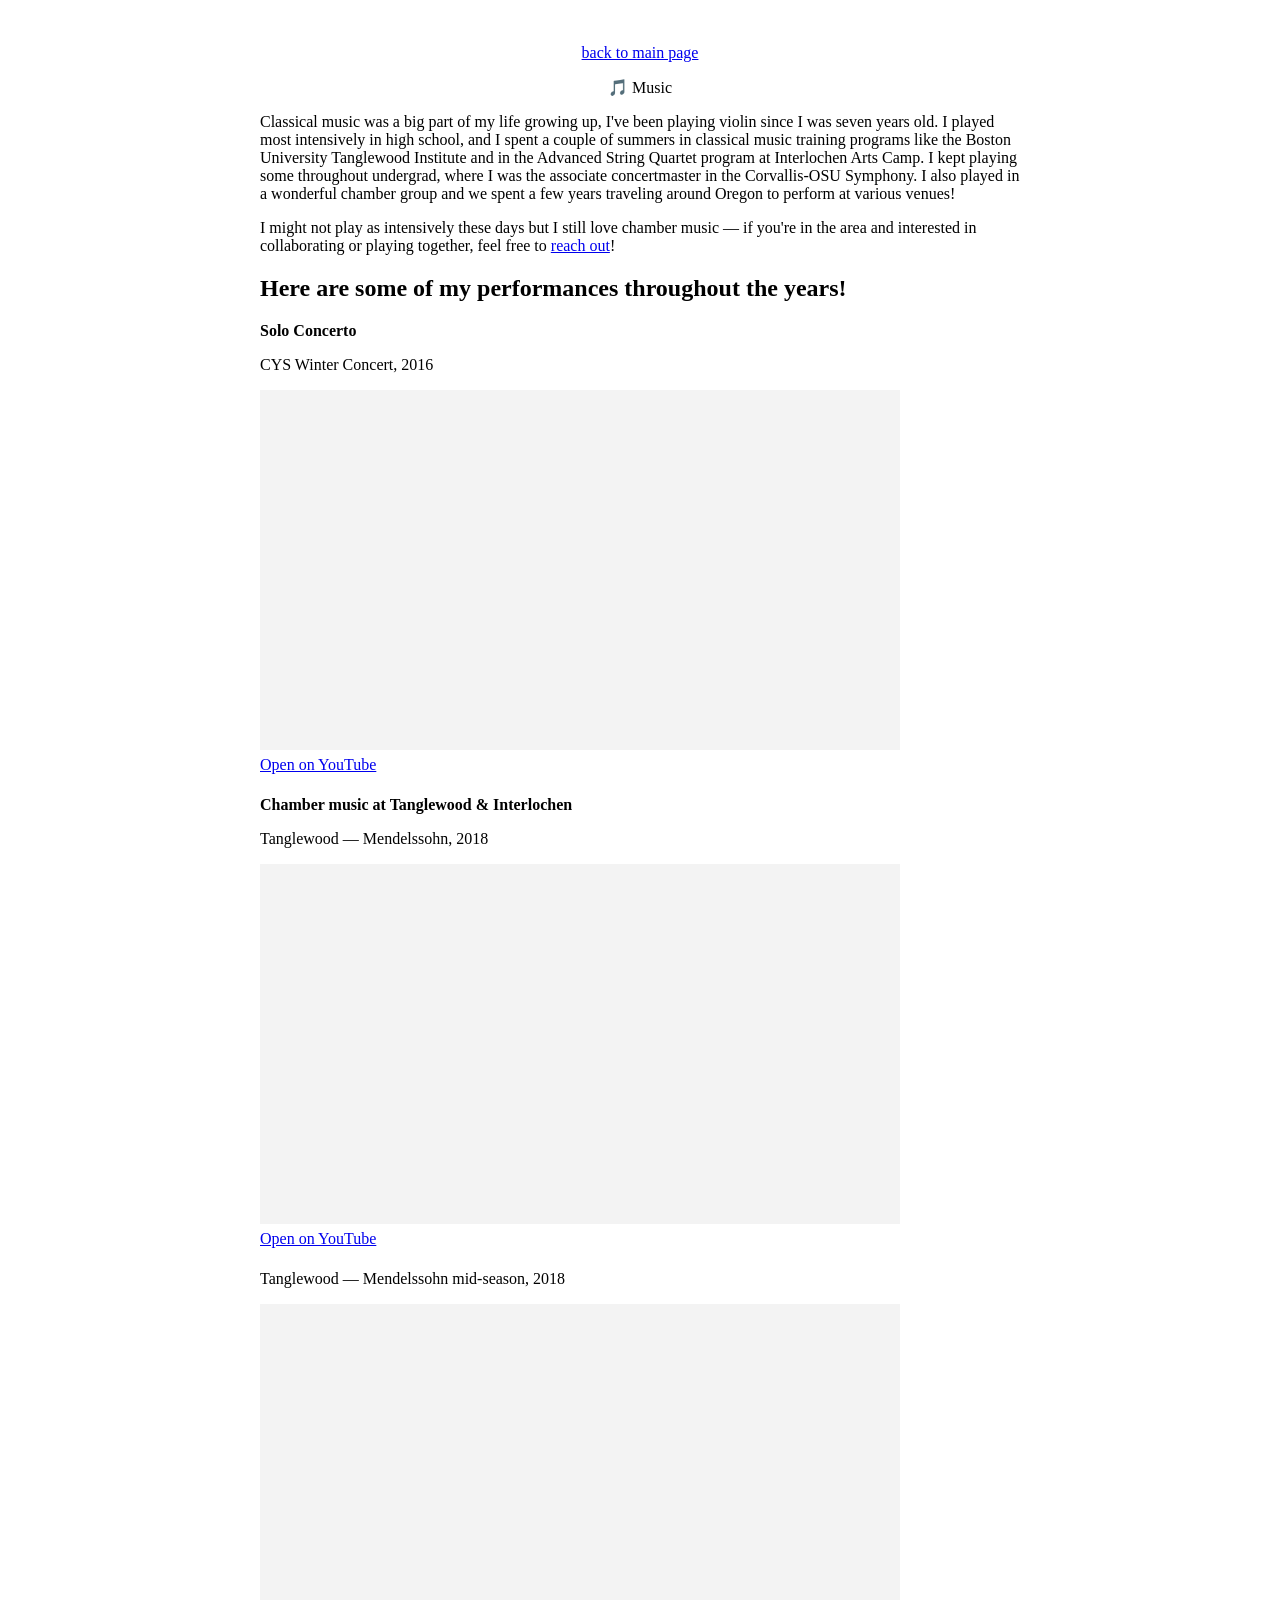
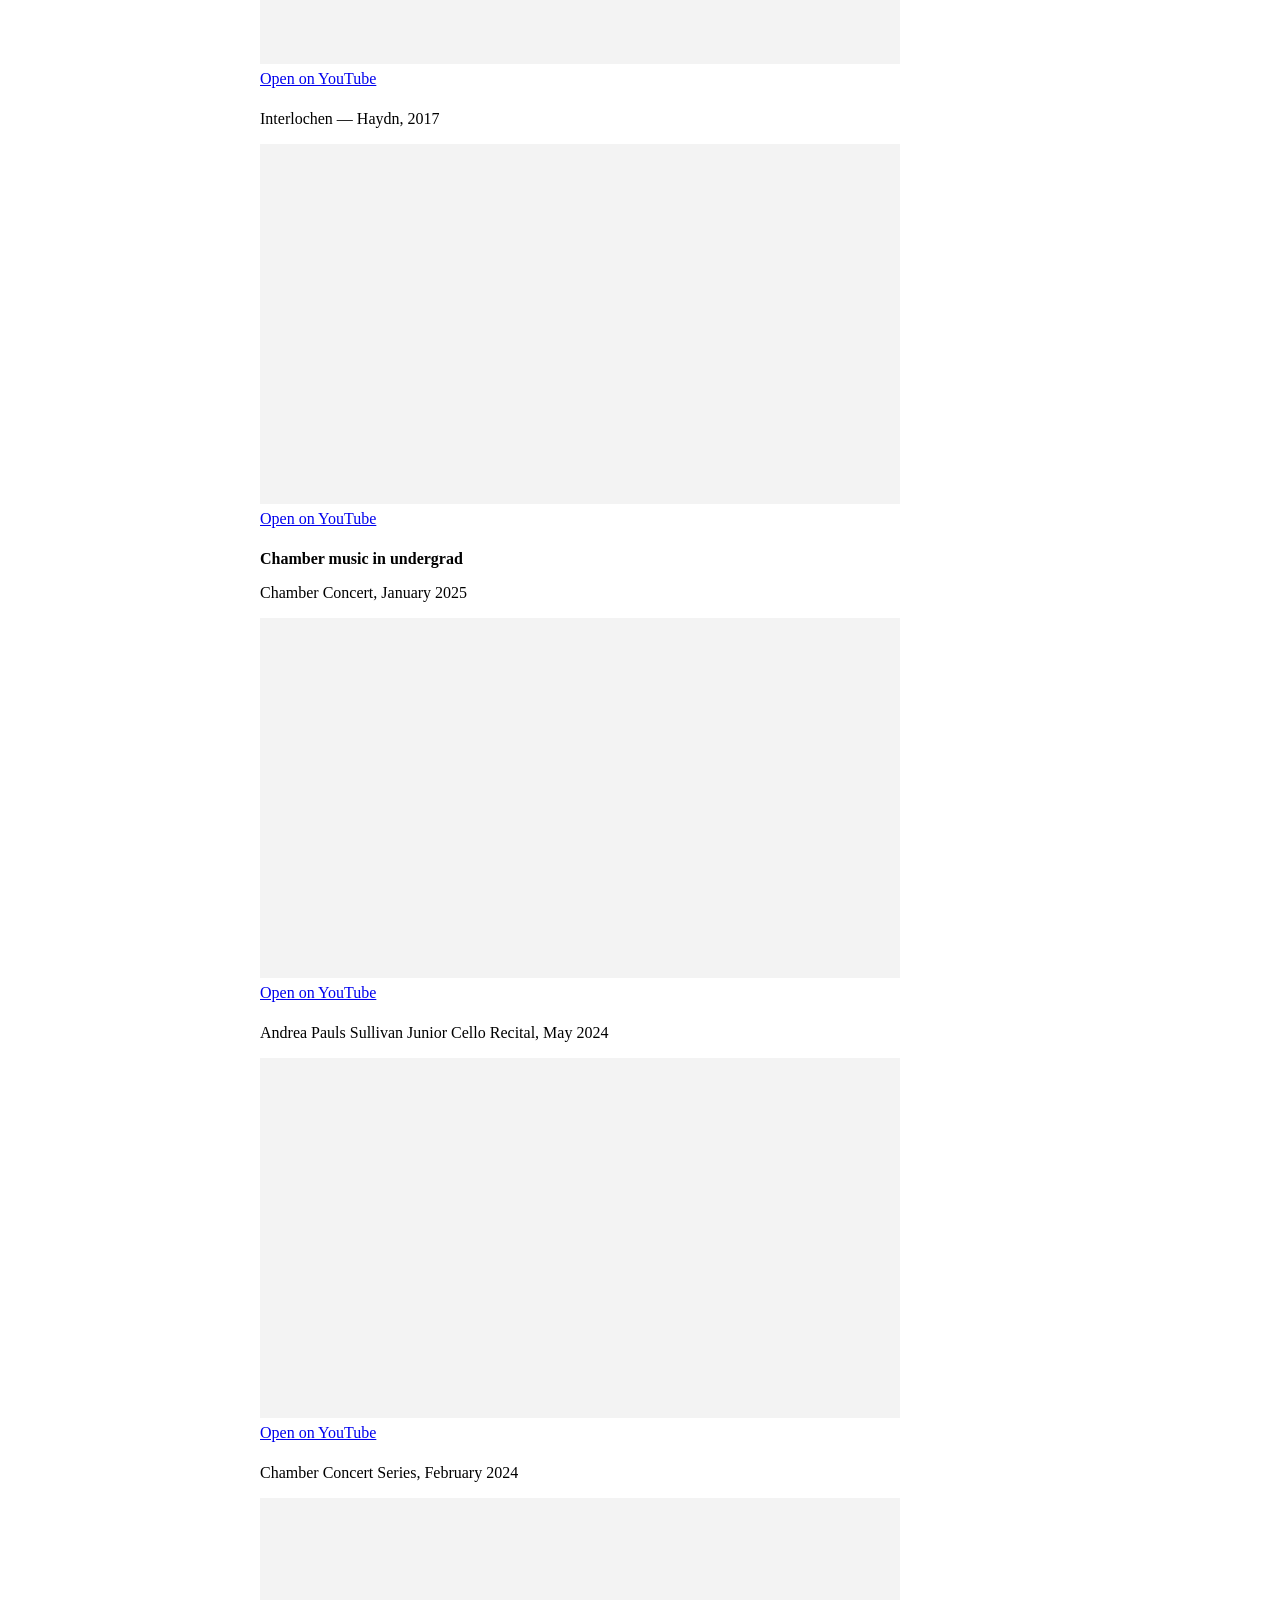
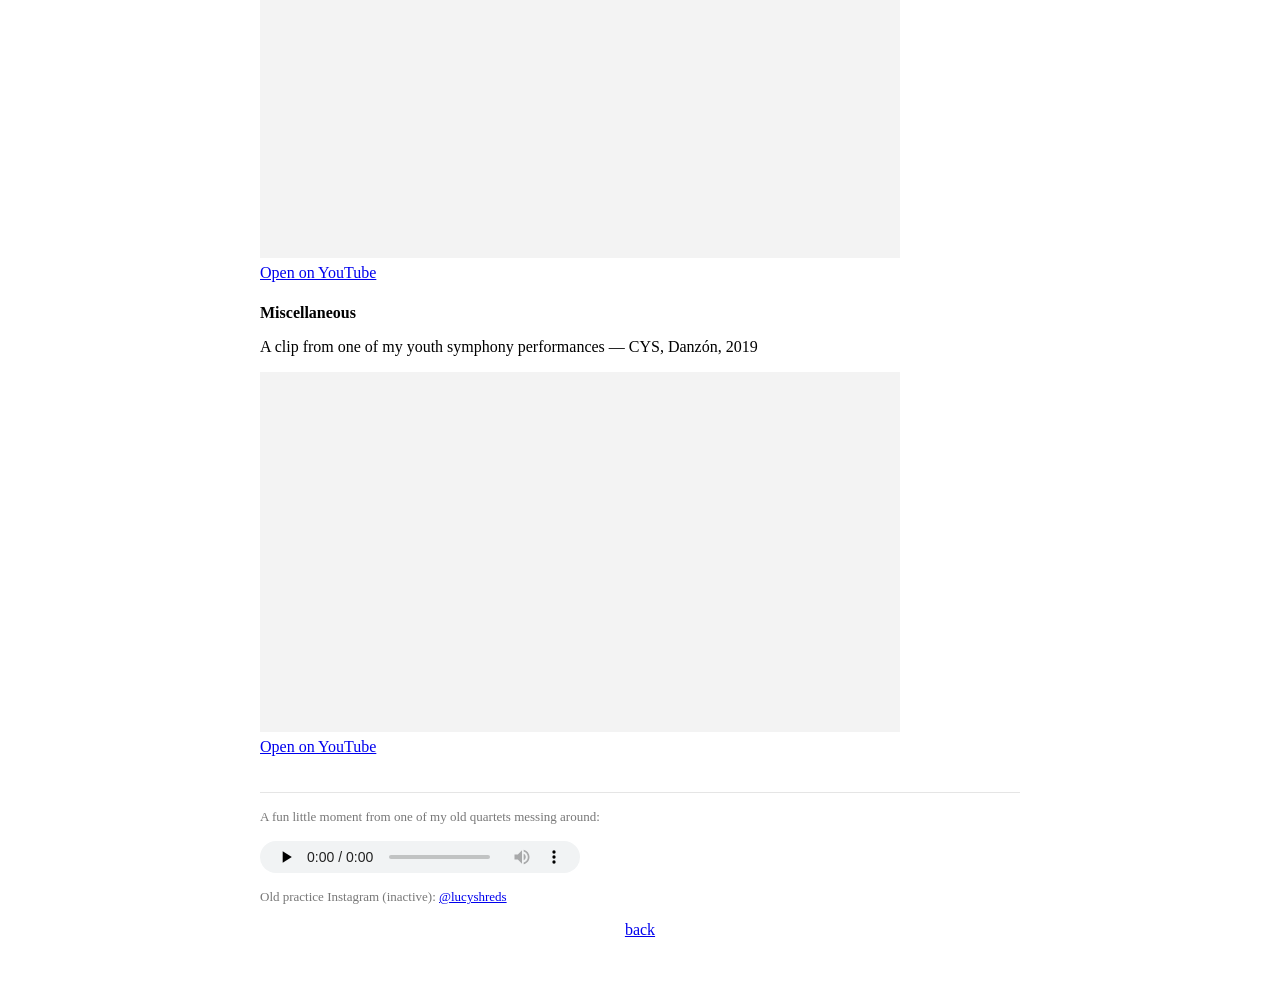
==== violin.html @ c30c5e06 "hobbies" ====
<!DOCTYPE HTML>
<html lang="en">
  <head>
    <meta http-equiv="Content-Type" content="text/html; charset=UTF-8">
    <title>Lucy Lin — Hobbies</title>
    <meta name="author" content="Lucy Lin">
    <meta name="viewport" content="width=device-width, initial-scale=1">
    <link rel="icon" href="data:,">
    <link rel="stylesheet" type="text/css" href="stylesheet.css">
    <style>
      .video {
        position: relative;
        width: 100%;
        max-width: 640px;
        aspect-ratio: 16 / 9;
        margin: 8px 0 6px 0;
        background: #f3f3f3;
      }
      .video iframe {
        position: absolute;
        inset: 0;
        width: 100%;
        height: 100%;
        border: 0;
      }
      .video-fallback {
        margin: 0 0 22px 0;
      }
      .easter-audio {
        margin-top: 36px;
        padding-top: 16px;
        border-top: 1px solid #e5e5e5;
        color: #777;
        font-size: 13px;
      }
      .easter-audio audio {
        width: 100%;
        max-width: 320px;
        height: 32px;
        margin-top: 6px;
      }
    </style>
  </head>

  <body>
    <table style="width:100%;max-width:800px;border:0px;border-spacing:0px;border-collapse:separate;margin-right:auto;margin-left:auto;"><tbody>
      <tr style="padding:0px">
        <td style="padding:0px">
          <table style="width:100%;border:0px;border-spacing:0px;border-collapse:separate;margin-right:auto;margin-left:auto;"><tbody>
            <tr style="padding:0px">
              <td style="padding:2.5%;width:100%;vertical-align:middle">
                <p style="text-align:center; margin-top: 16px;">
                  <a href="index.html">back to main page</a>
                </p>
                <p class="name" style="text-align: center;">
                  &#127925; Music
                </p>
                <p>
                  Classical music was a big part of my life growing up, I've been playing violin since I was seven years old. I played most intensively in high school, and I spent a couple of summers in classical music training programs like the Boston University Tanglewood Institute and in the Advanced String Quartet program at Interlochen Arts Camp. I kept playing some throughout undergrad, where I was the associate concertmaster in the Corvallis-OSU Symphony. I also played in a wonderful chamber group and we spent a few years traveling around Oregon to perform at various venues!
                </p>
                <p>
                  I might not play as intensively these days but I still love chamber music &mdash; if you're in the area and interested in collaborating or playing together, feel free to <a href="mailto:lucylin@andrew.cmu.edu">reach out</a>!
                </p>

                <h2>Here are some of my performances throughout the years!</h2>

                <p><strong>Solo Concerto</strong></p>
                <p>CYS Winter Concert, 2016</p>
                <div class="video">
                  <iframe src="https://www.youtube-nocookie.com/embed/BVsWGpbFDXc" title="CYS Winter Concert, 2016" loading="lazy" referrerpolicy="strict-origin-when-cross-origin" allow="accelerometer; autoplay; clipboard-write; encrypted-media; gyroscope; picture-in-picture; web-share" allowfullscreen></iframe>
                </div>
                <p class="video-fallback"><a href="https://youtu.be/BVsWGpbFDXc">Open on YouTube</a></p>

                <p><strong>Chamber music at Tanglewood &amp; Interlochen</strong></p>
                <p>Tanglewood &mdash; Mendelssohn, 2018</p>
                <div class="video">
                  <iframe src="https://www.youtube-nocookie.com/embed/q7LTR9e8mHg" title="Tanglewood Mendelssohn 2018" loading="lazy" referrerpolicy="strict-origin-when-cross-origin" allow="accelerometer; autoplay; clipboard-write; encrypted-media; gyroscope; picture-in-picture; web-share" allowfullscreen></iframe>
                </div>
                <p class="video-fallback"><a href="https://youtu.be/q7LTR9e8mHg">Open on YouTube</a></p>

                <p>Tanglewood &mdash; Mendelssohn mid-season, 2018</p>
                <div class="video">
                  <iframe src="https://www.youtube-nocookie.com/embed/lJ4HwXyoVn0" title="Tanglewood Mendelssohn mid-season 2018" loading="lazy" referrerpolicy="strict-origin-when-cross-origin" allow="accelerometer; autoplay; clipboard-write; encrypted-media; gyroscope; picture-in-picture; web-share" allowfullscreen></iframe>
                </div>
                <p class="video-fallback"><a href="https://youtu.be/lJ4HwXyoVn0">Open on YouTube</a></p>

                <p>Interlochen &mdash; Haydn, 2017</p>
                <div class="video">
                  <iframe src="https://www.youtube-nocookie.com/embed/TF597i4b8bI" title="Interlochen Haydn 2017" loading="lazy" referrerpolicy="strict-origin-when-cross-origin" allow="accelerometer; autoplay; clipboard-write; encrypted-media; gyroscope; picture-in-picture; web-share" allowfullscreen></iframe>
                </div>
                <p class="video-fallback"><a href="https://youtu.be/TF597i4b8bI">Open on YouTube</a></p>

                <p><strong>Chamber music in undergrad</strong></p>
                <p>Chamber Concert, January 2025</p>
                <div class="video">
                  <iframe src="https://www.youtube-nocookie.com/embed/BK_euyutIhA?start=1851" title="Chamber Concert January 2025" loading="lazy" referrerpolicy="strict-origin-when-cross-origin" allow="accelerometer; autoplay; clipboard-write; encrypted-media; gyroscope; picture-in-picture; web-share" allowfullscreen></iframe>
                </div>
                <p class="video-fallback"><a href="https://youtu.be/BK_euyutIhA?t=1851">Open on YouTube</a></p>

                <p>Andrea Pauls Sullivan Junior Cello Recital, May 2024</p>
                <div class="video">
                  <iframe src="https://www.youtube-nocookie.com/embed/fGDG4COeHFk?start=436" title="Andrea Pauls Sullivan Junior Cello Recital May 2024" loading="lazy" referrerpolicy="strict-origin-when-cross-origin" allow="accelerometer; autoplay; clipboard-write; encrypted-media; gyroscope; picture-in-picture; web-share" allowfullscreen></iframe>
                </div>
                <p class="video-fallback"><a href="https://youtu.be/fGDG4COeHFk?t=436">Open on YouTube</a></p>

                <p>Chamber Concert Series, February 2024</p>
                <div class="video">
                  <iframe src="https://www.youtube-nocookie.com/embed/bFEwH0ttKbE?start=1666" title="Chamber Concert Series February 2024" loading="lazy" referrerpolicy="strict-origin-when-cross-origin" allow="accelerometer; autoplay; clipboard-write; encrypted-media; gyroscope; picture-in-picture; web-share" allowfullscreen></iframe>
                </div>
                <p class="video-fallback"><a href="https://youtu.be/bFEwH0ttKbE?t=1666">Open on YouTube</a></p>

                <p><strong>Miscellaneous</strong></p>
                <p>A clip from one of my youth symphony performances &mdash; CYS, Danz&oacute;n, 2019</p>
                <div class="video">
                  <iframe src="https://www.youtube-nocookie.com/embed/JufzpDobFxQ" title="CYS Danzon 2019" loading="lazy" referrerpolicy="strict-origin-when-cross-origin" allow="accelerometer; autoplay; clipboard-write; encrypted-media; gyroscope; picture-in-picture; web-share" allowfullscreen></iframe>
                </div>
                <p class="video-fallback"><a href="https://youtu.be/JufzpDobFxQ">Open on YouTube</a></p>

                <div class="easter-audio">
                  <p style="margin:0 0 10px 0; color:#777; font-size:13px;">
                    A fun little moment from one of my old quartets messing around:
                  </p>
                  <audio controls preload="none">
                    <source src="media/quartet-fun.m4a" type="audio/mp4">
                    Your browser does not support the audio element.
                  </audio>
                  <p style="margin:12px 0 0 0; color:#777; font-size:13px;">
                    Old practice Instagram (inactive): <a href="https://www.instagram.com/lucyshreds/">@lucyshreds</a>
                  </p>
                </div>

                <p style="text-align:center">
                  <a href="index.html">back</a>
                </p>
              </td>
            </tr>
          </tbody></table>
        </td>
      </tr>
    </table>
  </body>
</html>
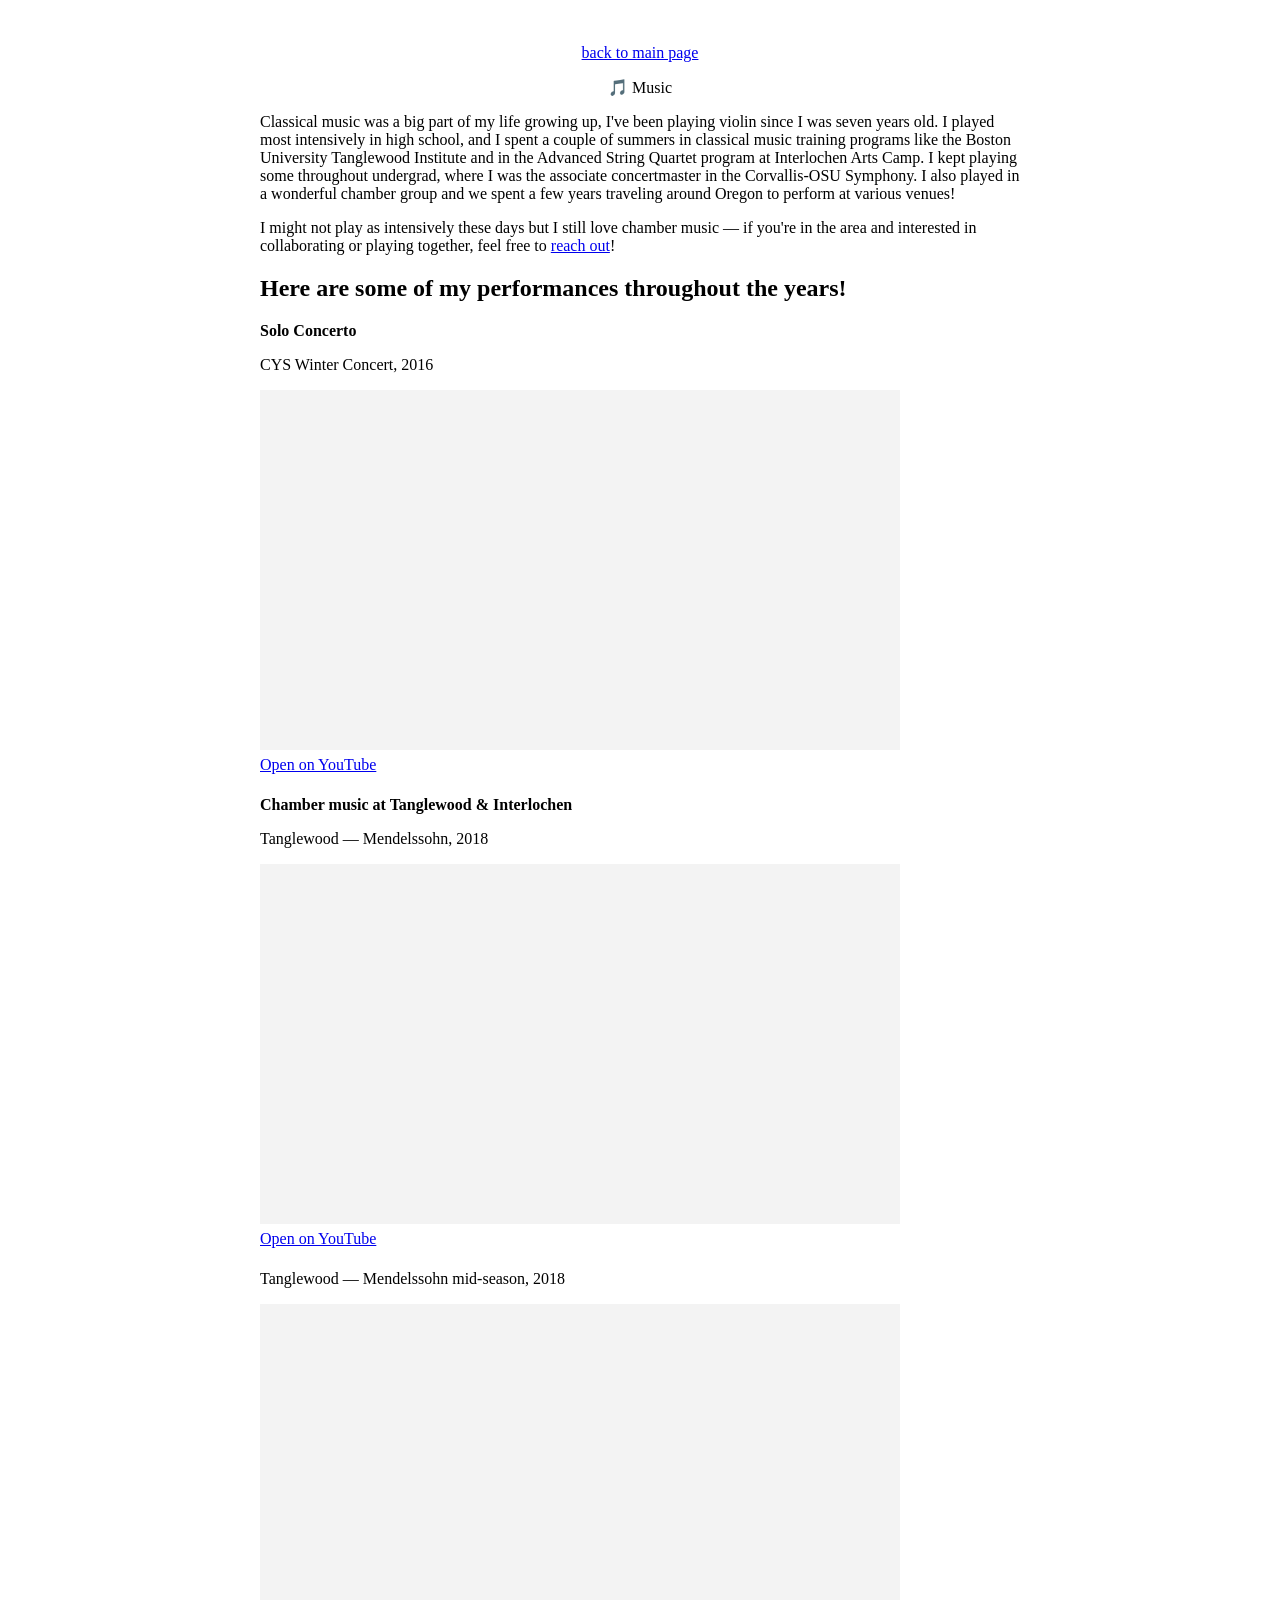
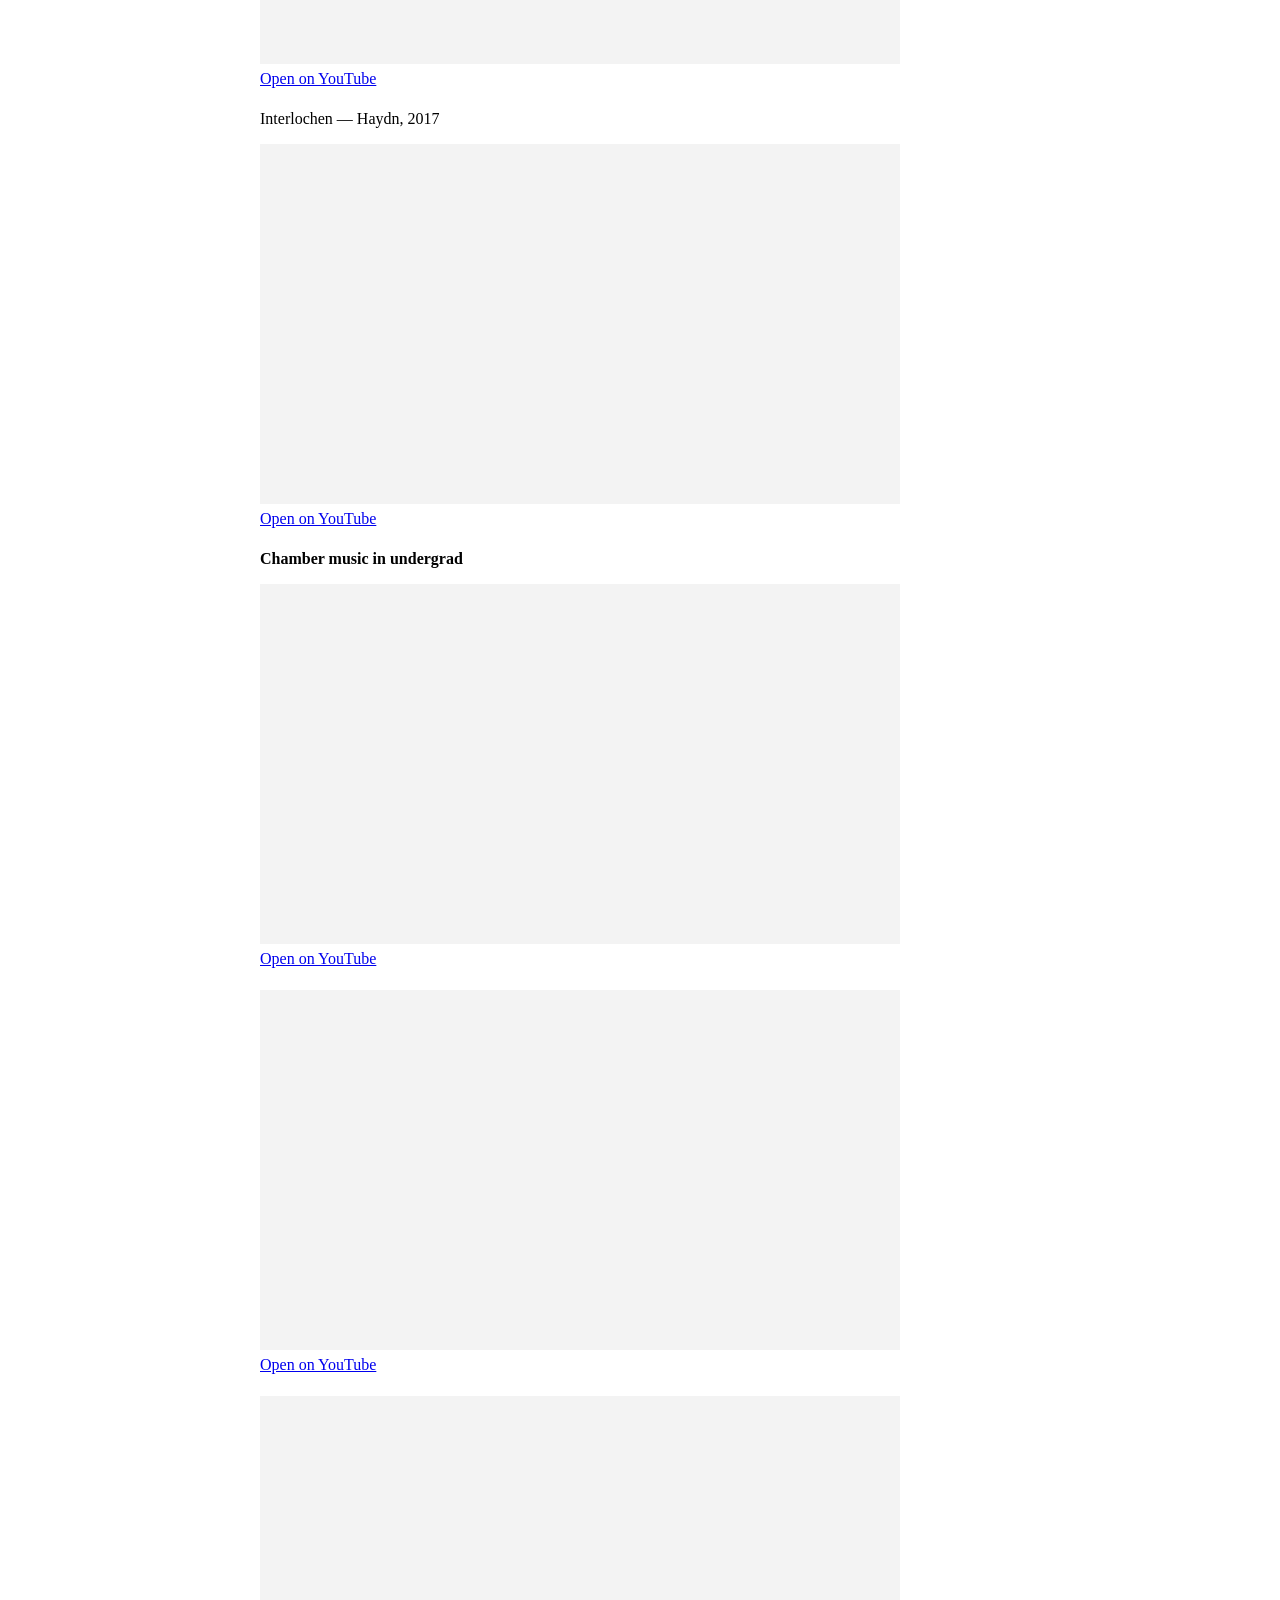
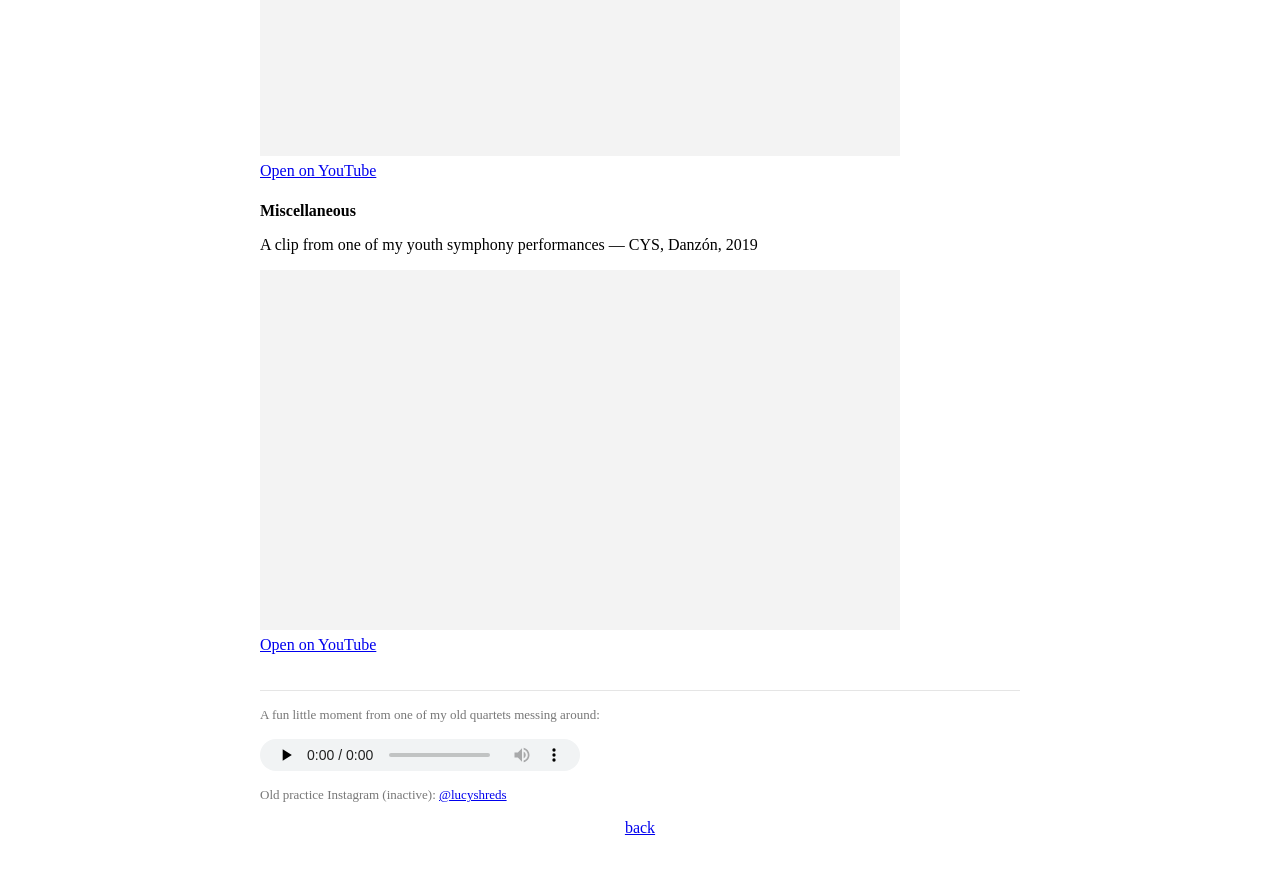
==== commit 645d5215: "remove random text" ====
--- a/violin.html
+++ b/violin.html
@@ -91,19 +91,16 @@
                 <p class="video-fallback"><a href="https://youtu.be/TF597i4b8bI">Open on YouTube</a></p>
 
                 <p><strong>Chamber music in undergrad</strong></p>
-                <p>Chamber Concert, January 2025</p>
                 <div class="video">
                   <iframe src="https://www.youtube-nocookie.com/embed/BK_euyutIhA?start=1851" title="Chamber Concert January 2025" loading="lazy" referrerpolicy="strict-origin-when-cross-origin" allow="accelerometer; autoplay; clipboard-write; encrypted-media; gyroscope; picture-in-picture; web-share" allowfullscreen></iframe>
                 </div>
                 <p class="video-fallback"><a href="https://youtu.be/BK_euyutIhA?t=1851">Open on YouTube</a></p>
 
-                <p>Andrea Pauls Sullivan Junior Cello Recital, May 2024</p>
                 <div class="video">
                   <iframe src="https://www.youtube-nocookie.com/embed/fGDG4COeHFk?start=436" title="Andrea Pauls Sullivan Junior Cello Recital May 2024" loading="lazy" referrerpolicy="strict-origin-when-cross-origin" allow="accelerometer; autoplay; clipboard-write; encrypted-media; gyroscope; picture-in-picture; web-share" allowfullscreen></iframe>
                 </div>
                 <p class="video-fallback"><a href="https://youtu.be/fGDG4COeHFk?t=436">Open on YouTube</a></p>
 
-                <p>Chamber Concert Series, February 2024</p>
                 <div class="video">
                   <iframe src="https://www.youtube-nocookie.com/embed/bFEwH0ttKbE?start=1666" title="Chamber Concert Series February 2024" loading="lazy" referrerpolicy="strict-origin-when-cross-origin" allow="accelerometer; autoplay; clipboard-write; encrypted-media; gyroscope; picture-in-picture; web-share" allowfullscreen></iframe>
                 </div>
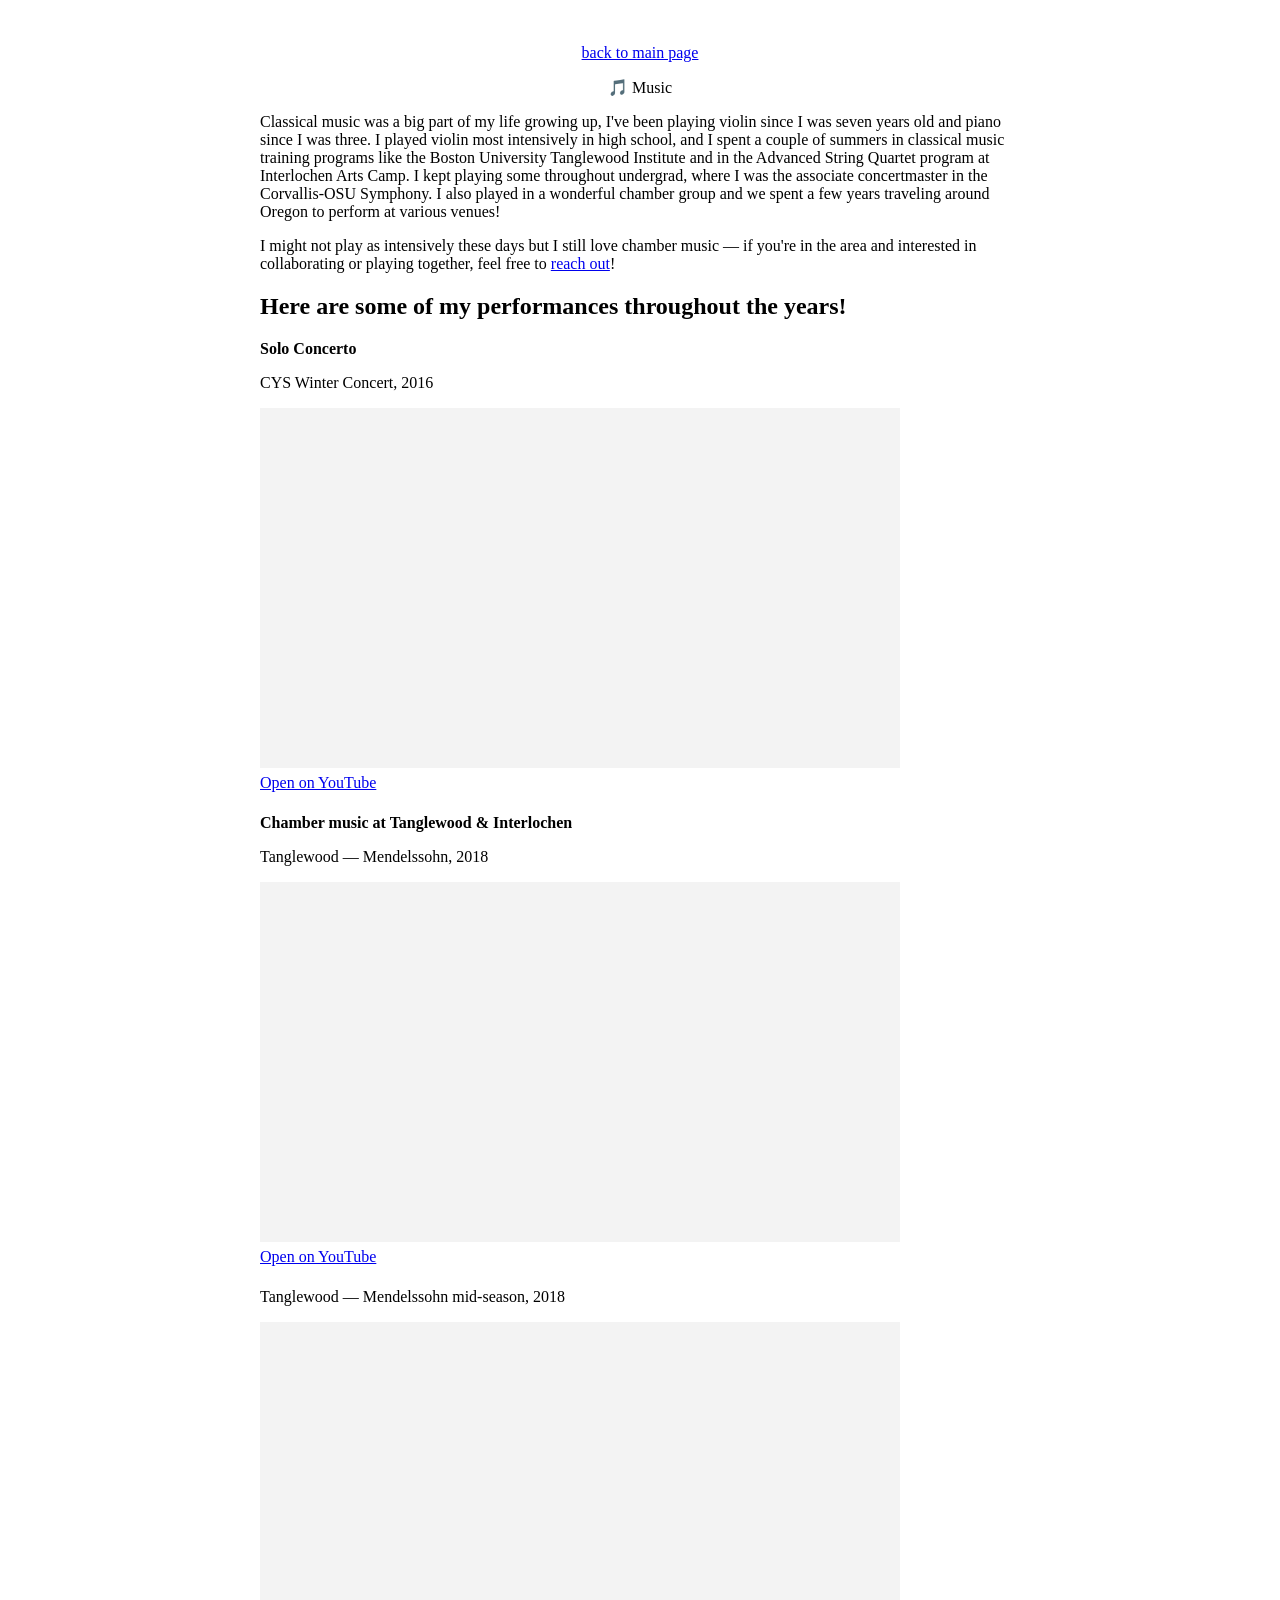
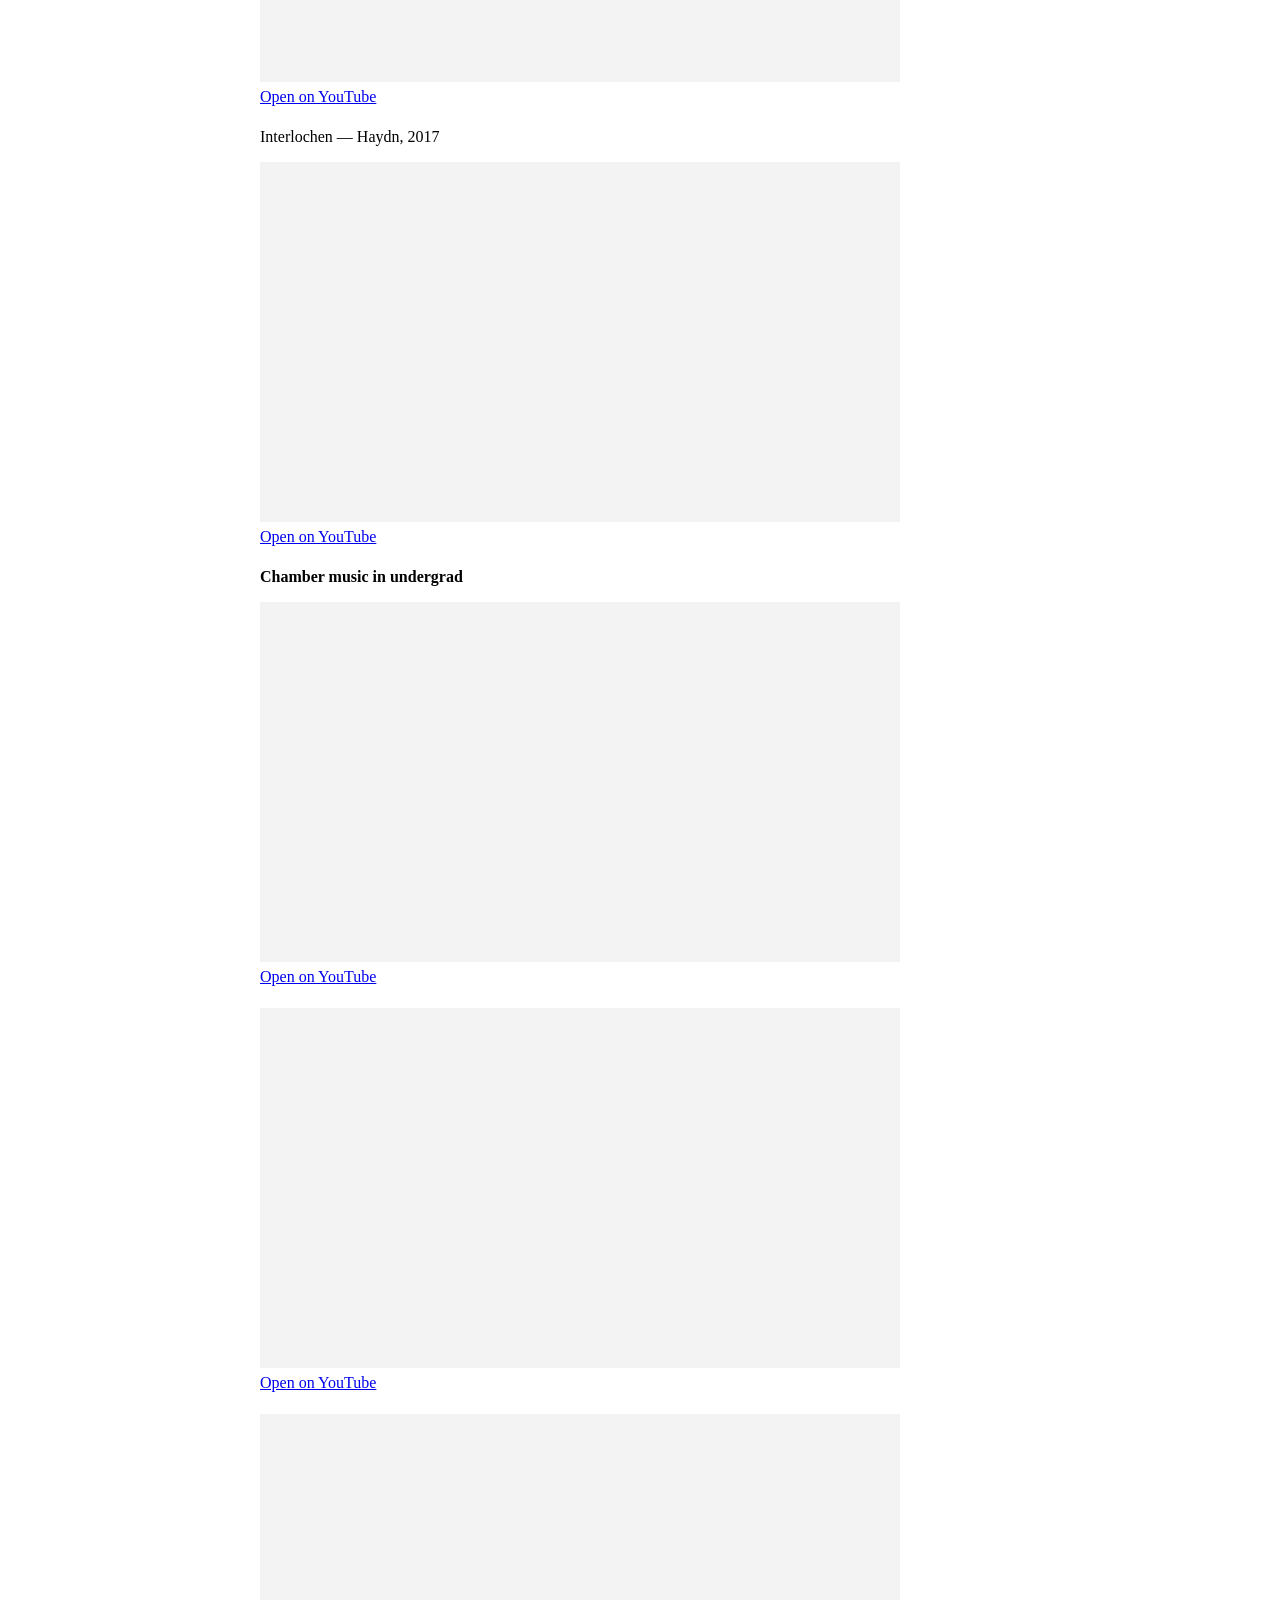
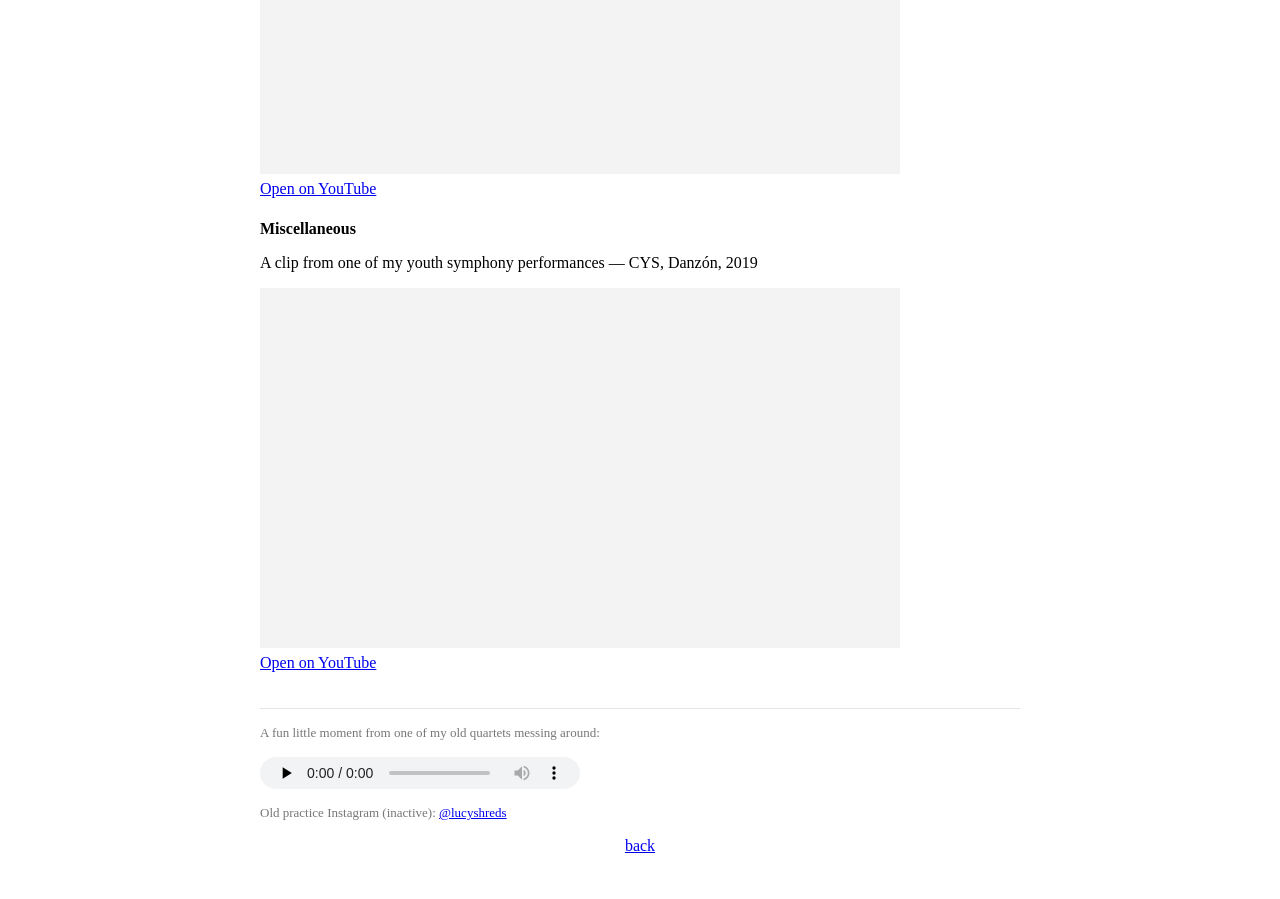
==== commit c2bb22b0: "minor change" ====
--- a/violin.html
+++ b/violin.html
@@ -56,7 +56,7 @@
                   &#127925; Music
                 </p>
                 <p>
-                  Classical music was a big part of my life growing up, I've been playing violin since I was seven years old. I played most intensively in high school, and I spent a couple of summers in classical music training programs like the Boston University Tanglewood Institute and in the Advanced String Quartet program at Interlochen Arts Camp. I kept playing some throughout undergrad, where I was the associate concertmaster in the Corvallis-OSU Symphony. I also played in a wonderful chamber group and we spent a few years traveling around Oregon to perform at various venues!
+                  Classical music was a big part of my life growing up, I've been playing violin since I was seven years old and piano since I was three. I played violin most intensively in high school, and I spent a couple of summers in classical music training programs like the Boston University Tanglewood Institute and in the Advanced String Quartet program at Interlochen Arts Camp. I kept playing some throughout undergrad, where I was the associate concertmaster in the Corvallis-OSU Symphony. I also played in a wonderful chamber group and we spent a few years traveling around Oregon to perform at various venues!
                 </p>
                 <p>
                   I might not play as intensively these days but I still love chamber music &mdash; if you're in the area and interested in collaborating or playing together, feel free to <a href="mailto:lucylin@andrew.cmu.edu">reach out</a>!
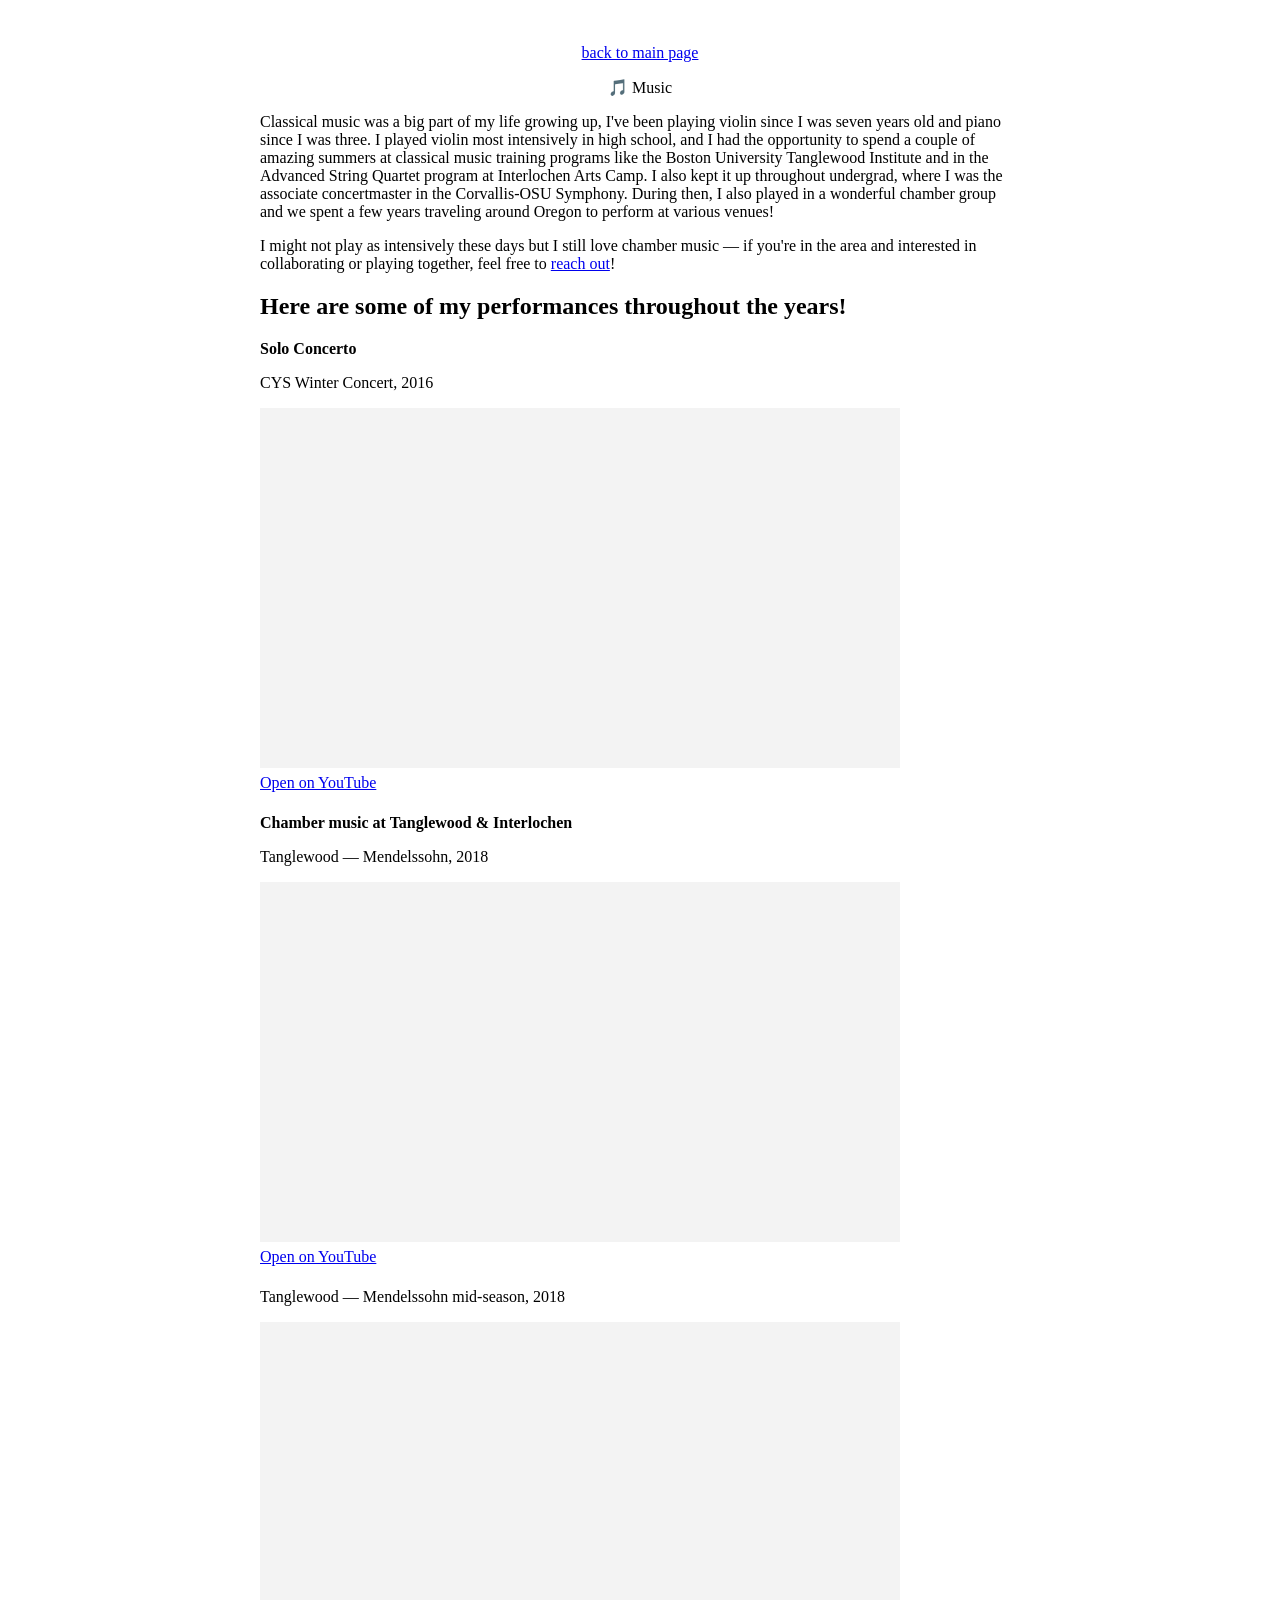
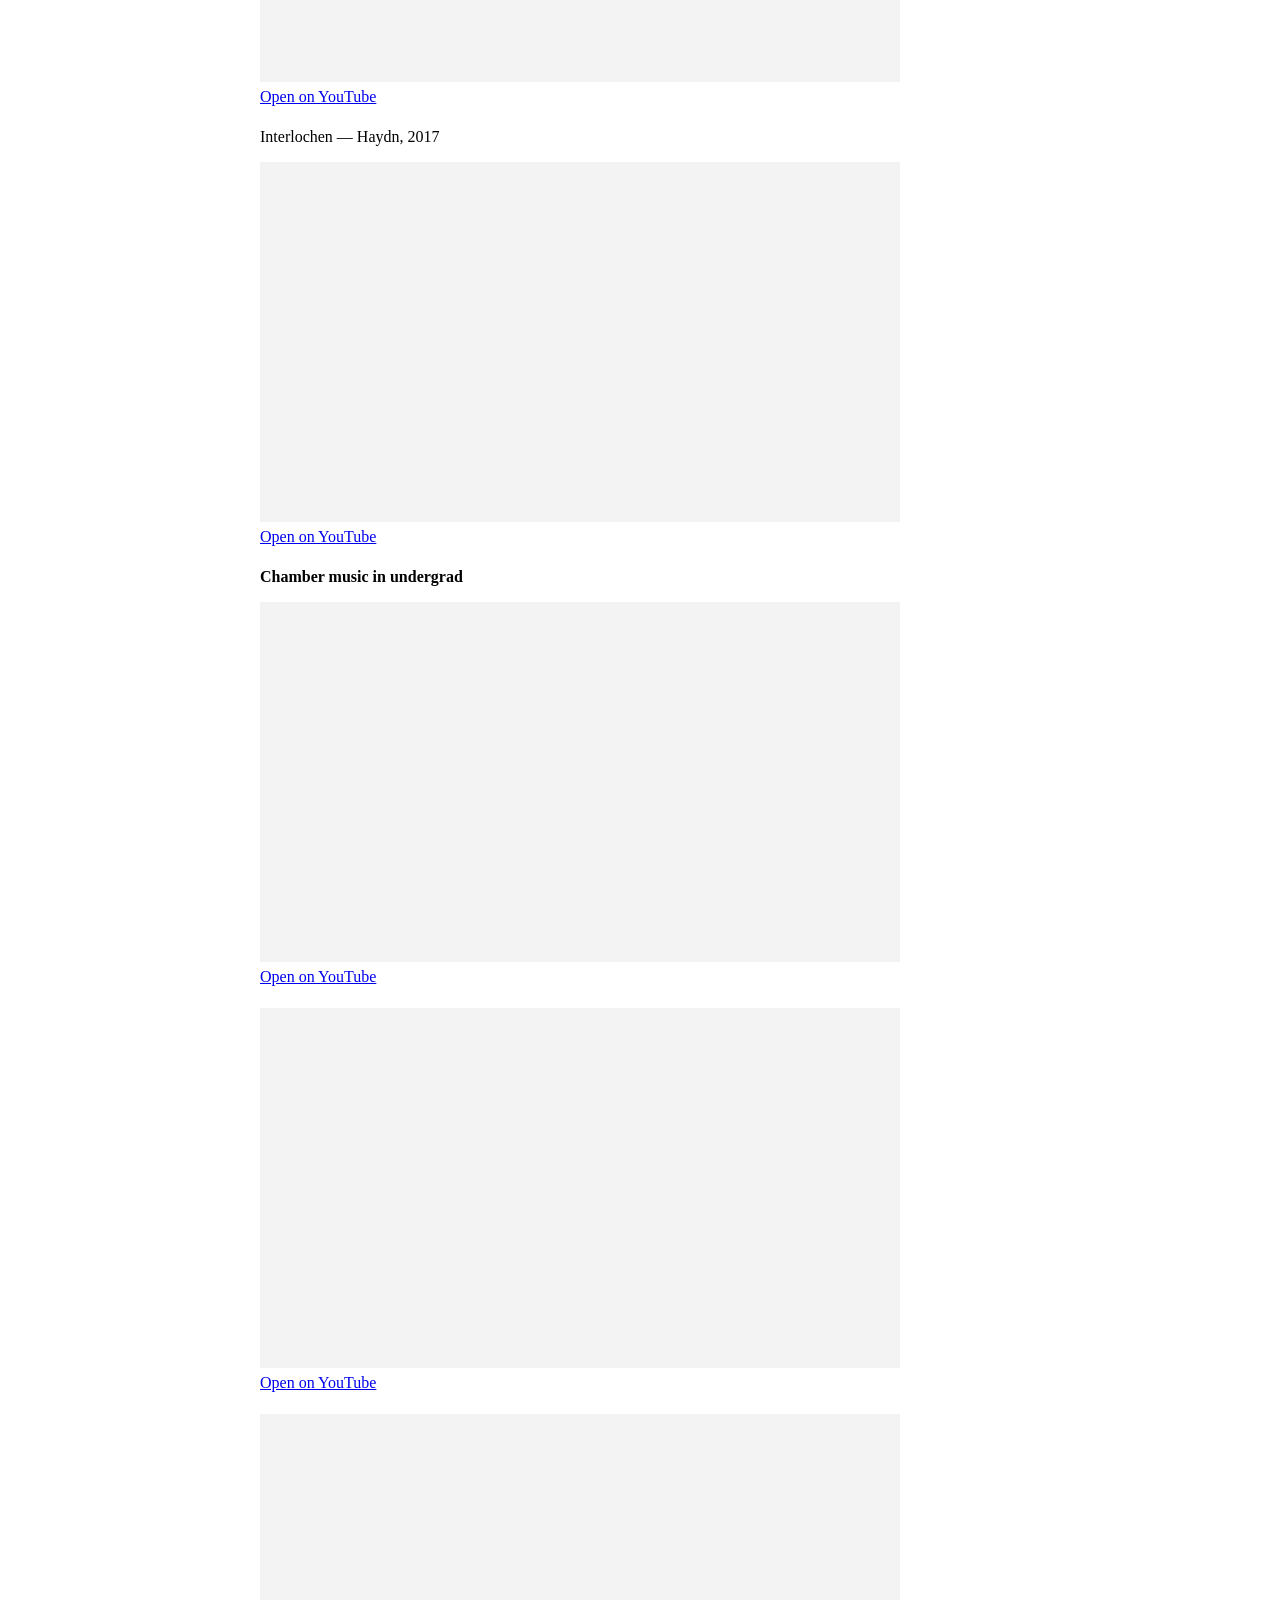
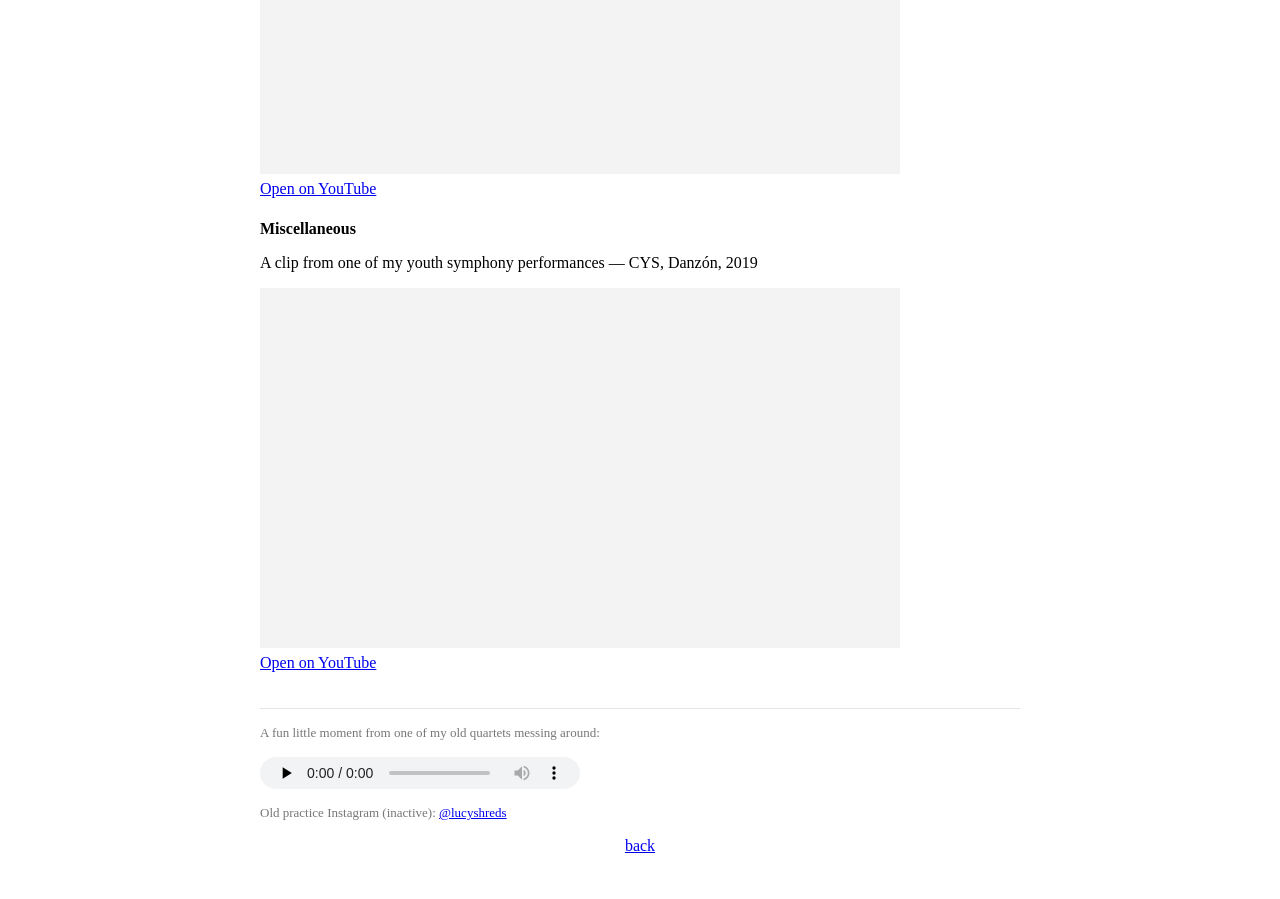
==== commit 70270664: "minor changes" ====
--- a/violin.html
+++ b/violin.html
@@ -56,7 +56,7 @@
                   &#127925; Music
                 </p>
                 <p>
-                  Classical music was a big part of my life growing up, I've been playing violin since I was seven years old and piano since I was three. I played violin most intensively in high school, and I spent a couple of summers in classical music training programs like the Boston University Tanglewood Institute and in the Advanced String Quartet program at Interlochen Arts Camp. I kept playing some throughout undergrad, where I was the associate concertmaster in the Corvallis-OSU Symphony. I also played in a wonderful chamber group and we spent a few years traveling around Oregon to perform at various venues!
+                  Classical music was a big part of my life growing up, I've been playing violin since I was seven years old and piano since I was three. I played violin most intensively in high school, and I had the opportunity to spend a couple of amazing summers at classical music training programs like the Boston University Tanglewood Institute and in the Advanced String Quartet program at Interlochen Arts Camp. I also kept it up throughout undergrad, where I was the associate concertmaster in the Corvallis-OSU Symphony. During then, I also played in a wonderful chamber group and we spent a few years traveling around Oregon to perform at various venues!
                 </p>
                 <p>
                   I might not play as intensively these days but I still love chamber music &mdash; if you're in the area and interested in collaborating or playing together, feel free to <a href="mailto:lucylin@andrew.cmu.edu">reach out</a>!
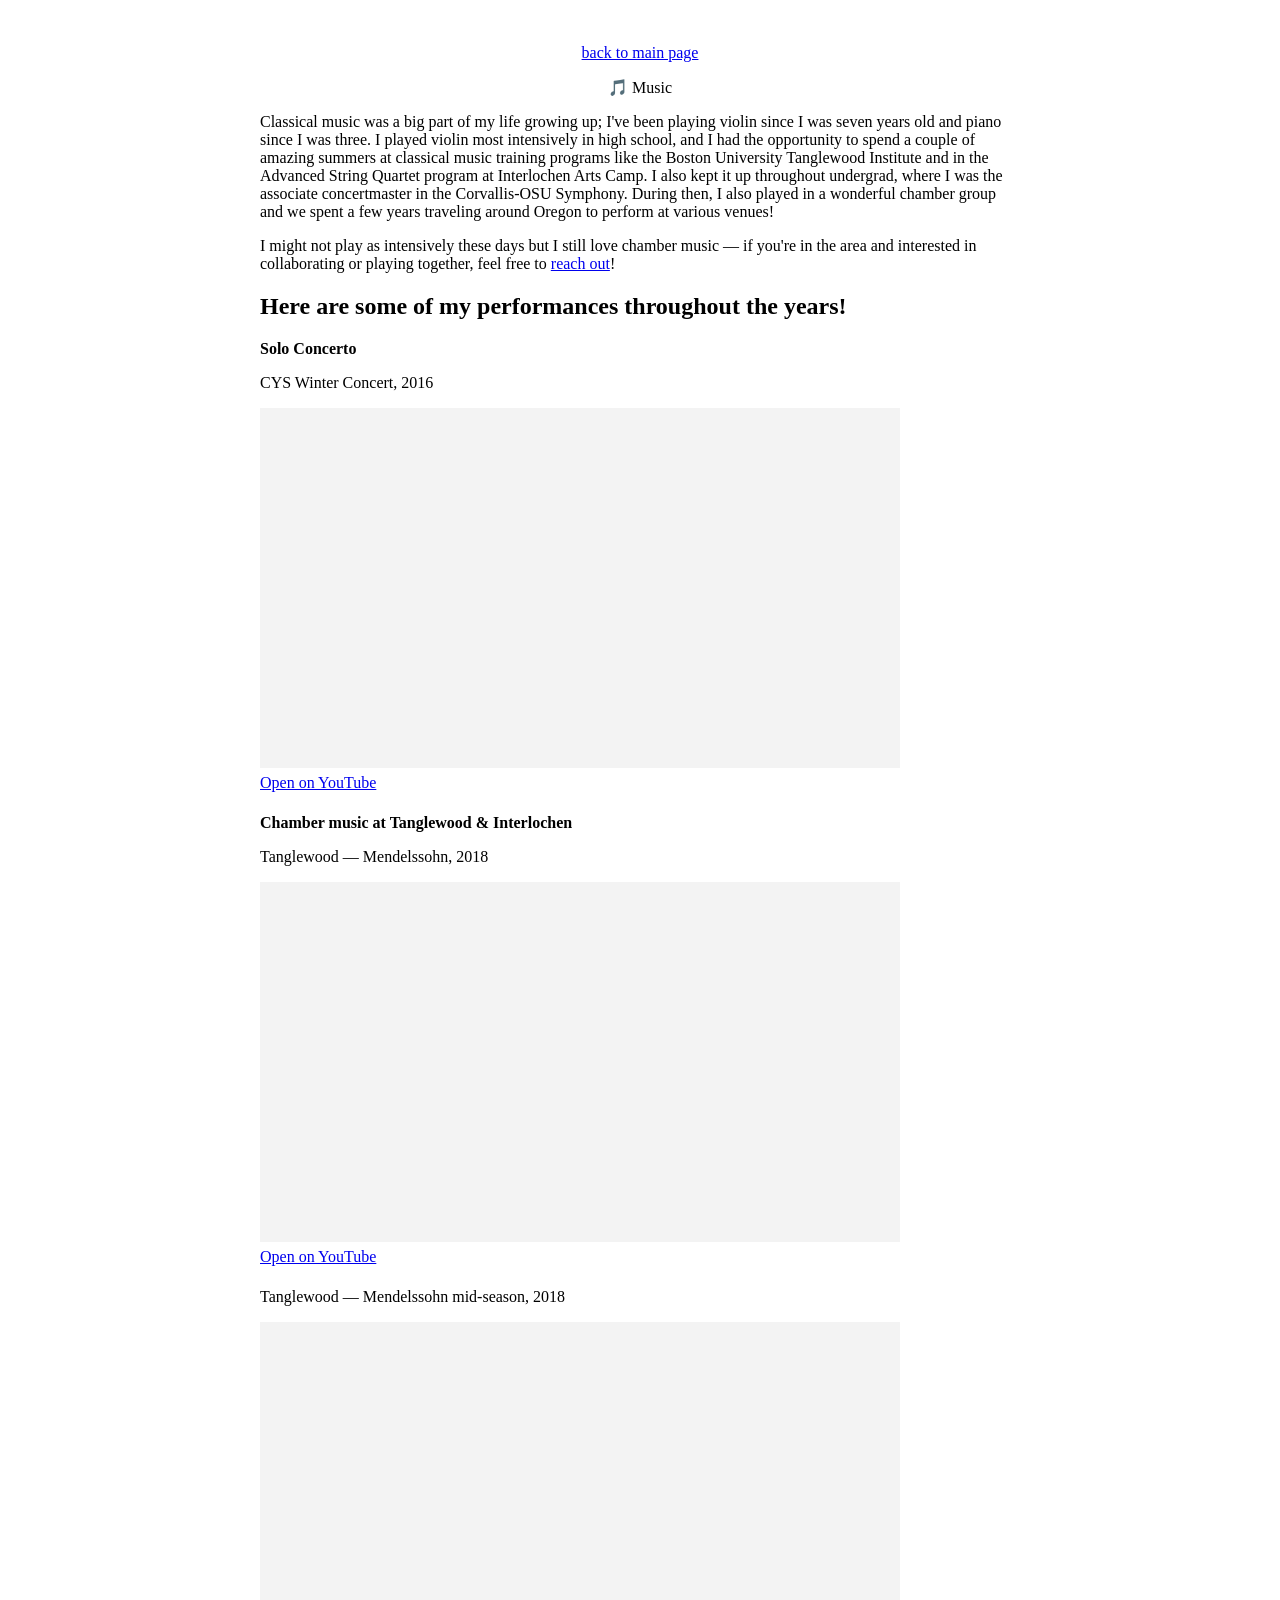
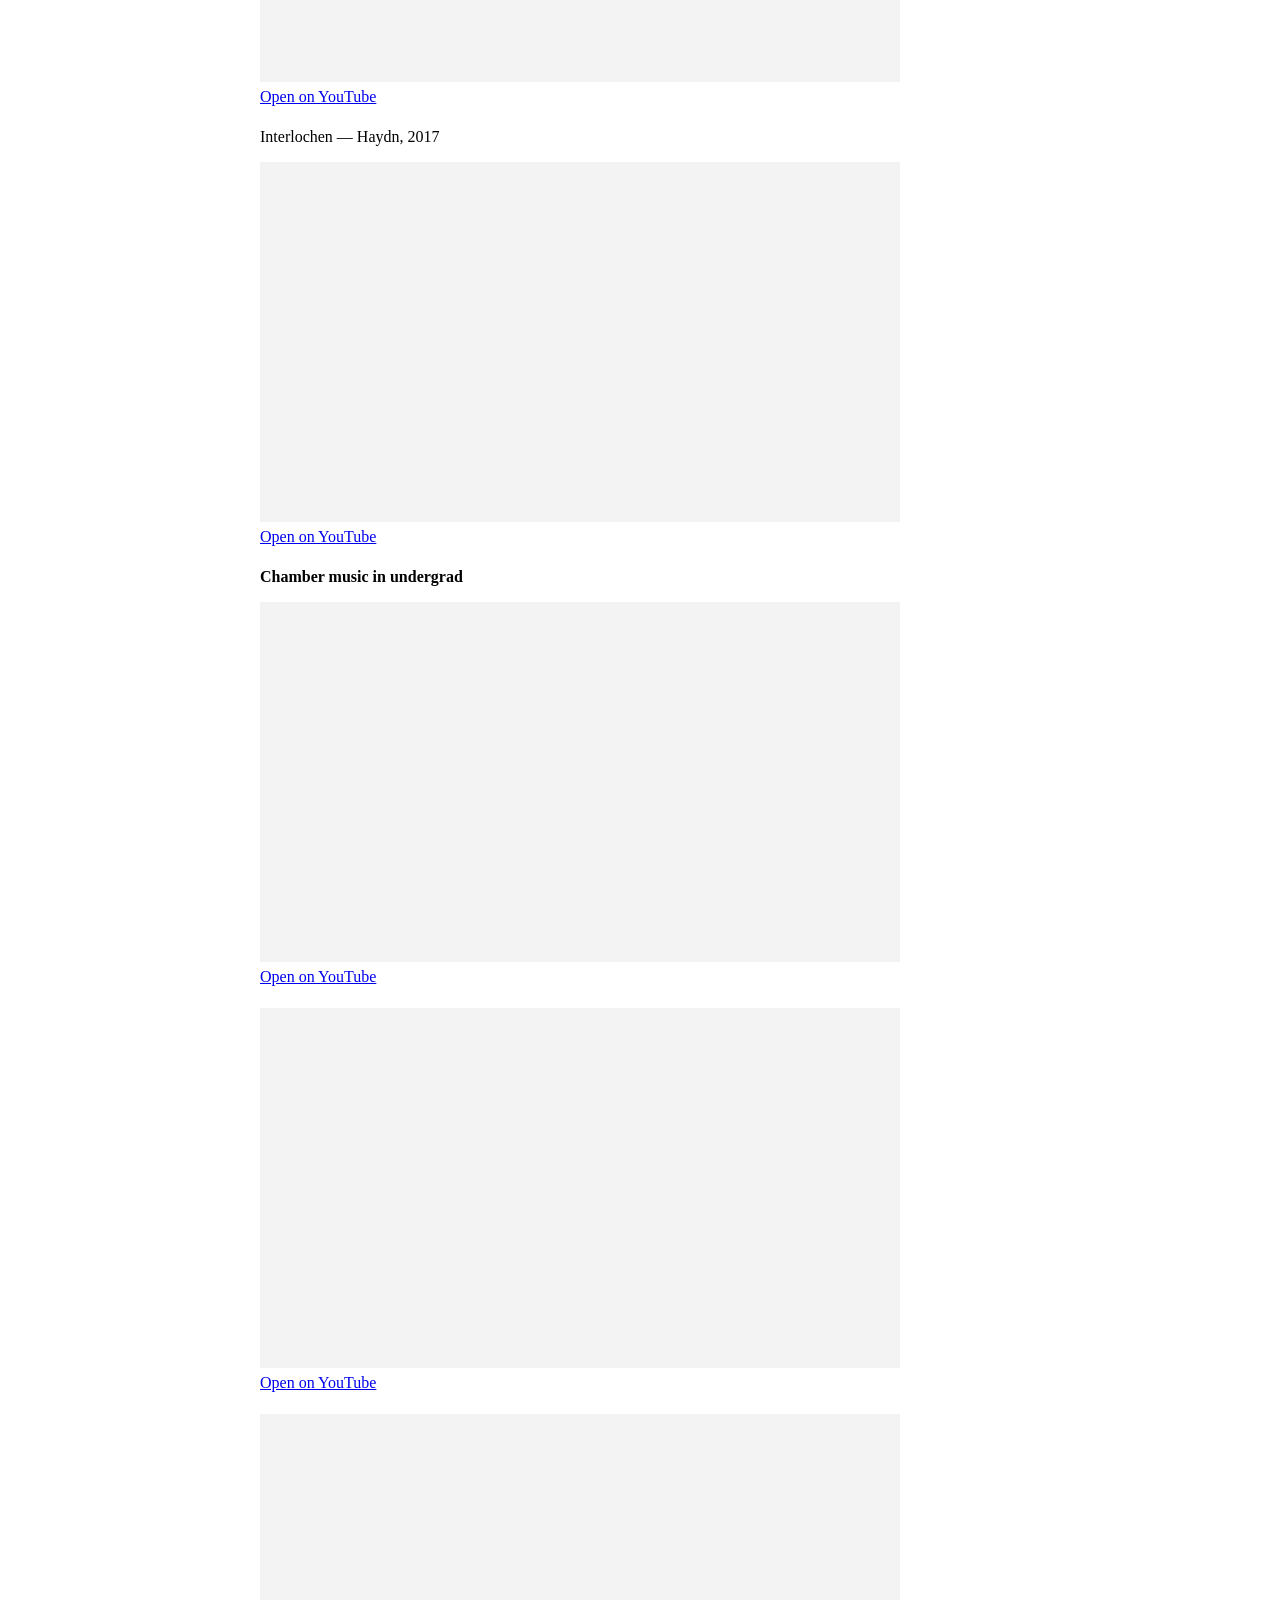
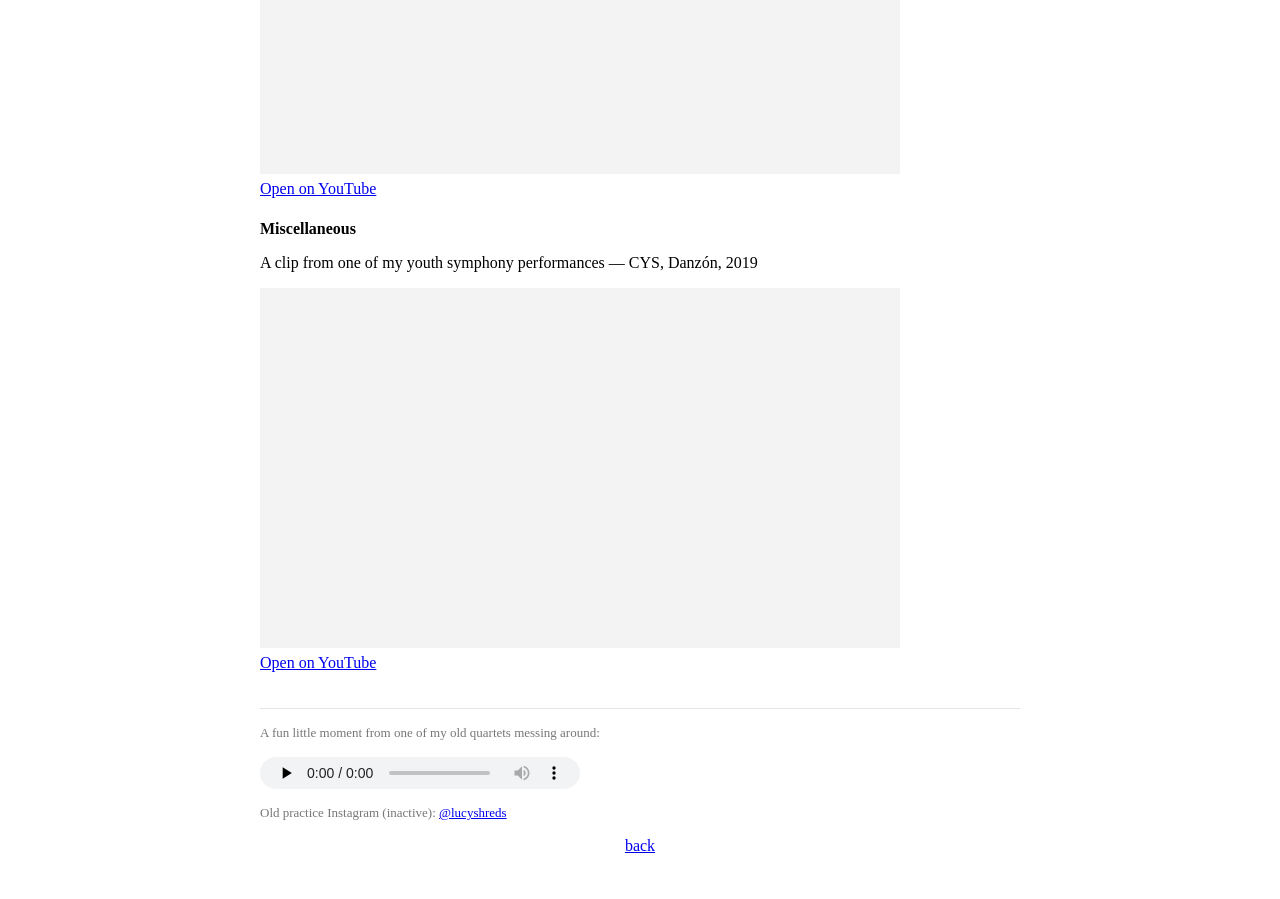
==== commit d8532d93: "minor change" ====
--- a/violin.html
+++ b/violin.html
@@ -56,7 +56,7 @@
                   &#127925; Music
                 </p>
                 <p>
-                  Classical music was a big part of my life growing up, I've been playing violin since I was seven years old and piano since I was three. I played violin most intensively in high school, and I had the opportunity to spend a couple of amazing summers at classical music training programs like the Boston University Tanglewood Institute and in the Advanced String Quartet program at Interlochen Arts Camp. I also kept it up throughout undergrad, where I was the associate concertmaster in the Corvallis-OSU Symphony. During then, I also played in a wonderful chamber group and we spent a few years traveling around Oregon to perform at various venues!
+                  Classical music was a big part of my life growing up; I've been playing violin since I was seven years old and piano since I was three. I played violin most intensively in high school, and I had the opportunity to spend a couple of amazing summers at classical music training programs like the Boston University Tanglewood Institute and in the Advanced String Quartet program at Interlochen Arts Camp. I also kept it up throughout undergrad, where I was the associate concertmaster in the Corvallis-OSU Symphony. During then, I also played in a wonderful chamber group and we spent a few years traveling around Oregon to perform at various venues!
                 </p>
                 <p>
                   I might not play as intensively these days but I still love chamber music &mdash; if you're in the area and interested in collaborating or playing together, feel free to <a href="mailto:lucylin@andrew.cmu.edu">reach out</a>!
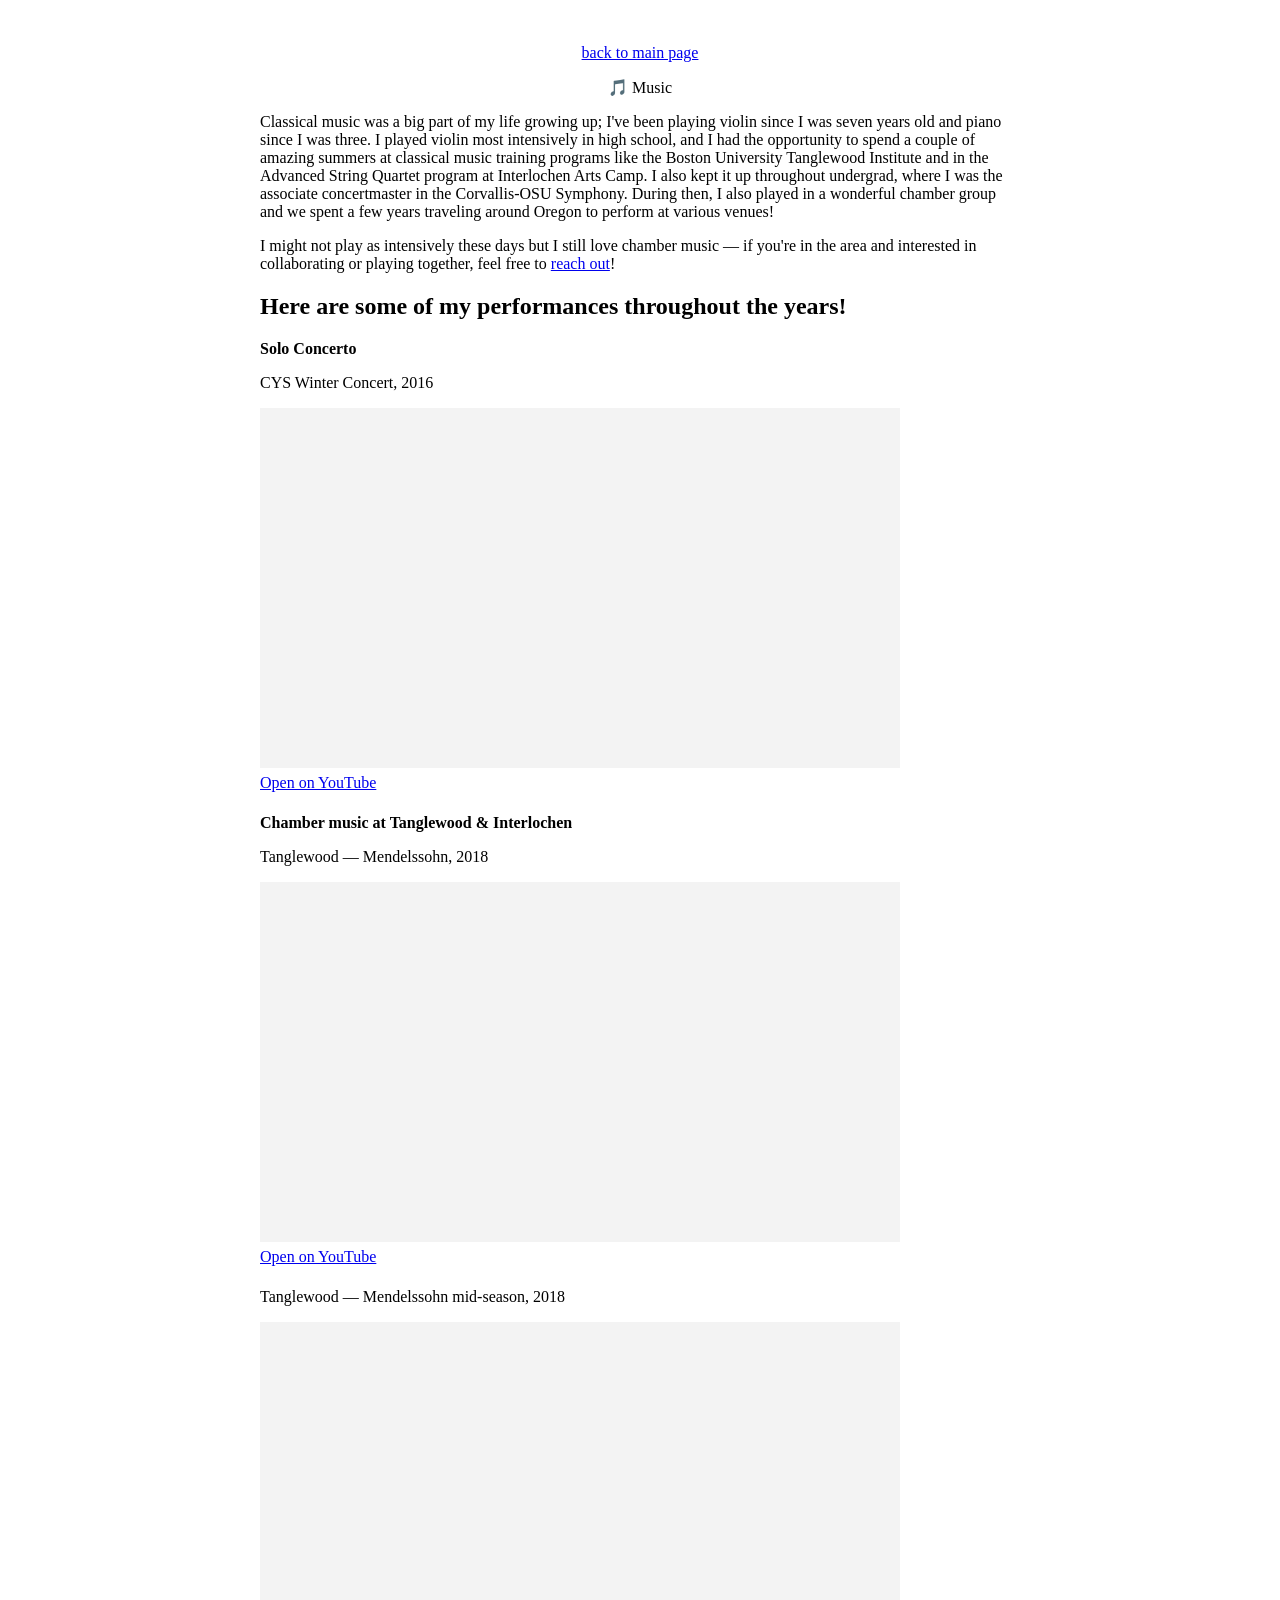
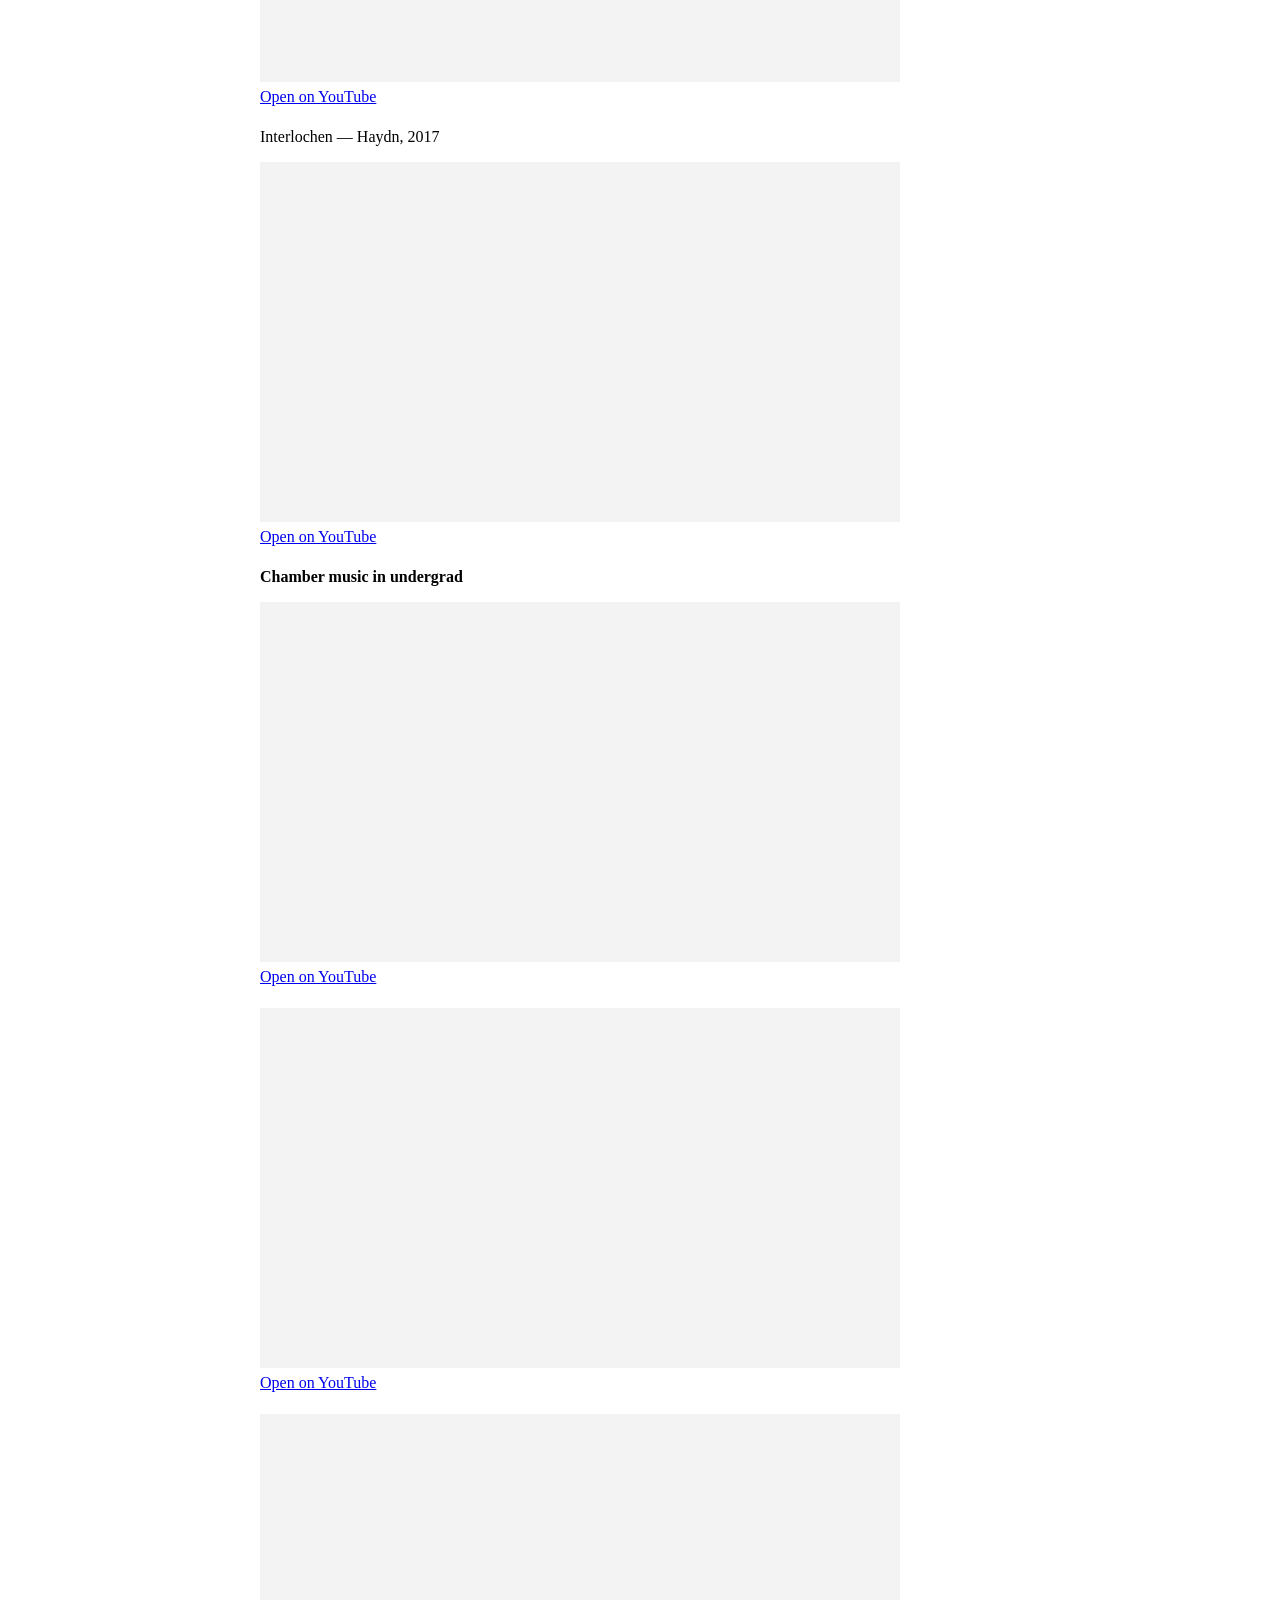
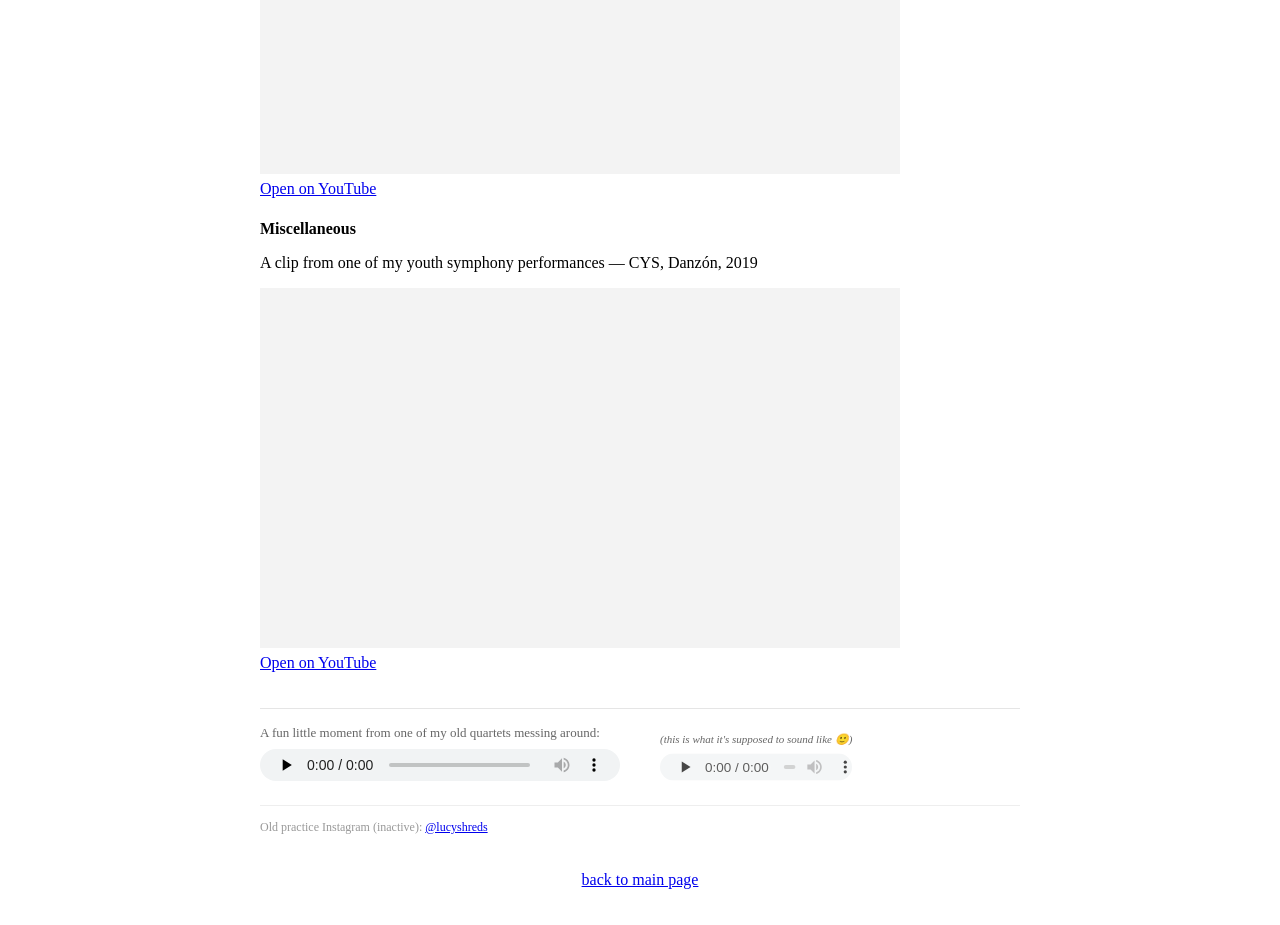
==== commit bea16c9b: "comparison" ====
--- a/violin.html
+++ b/violin.html
@@ -33,11 +33,56 @@
         color: #777;
         font-size: 13px;
       }
-      .easter-audio audio {
+      .easter-audio-row {
+        display: flex;
+        flex-wrap: wrap;
+        gap: 18px 40px;
+        align-items: flex-end;
+      }
+      .easter-audio-item {
+        min-width: 0;
+      }
+      .easter-audio-item.main {
+        flex: 1 1 280px;
+        max-width: 360px;
+      }
+      .easter-audio-item.aside {
+        flex: 0 1 200px;
+        max-width: 220px;
+      }
+      .easter-audio-item.main p {
+        margin: 0 0 8px 0;
+        color: #666;
+        font-size: 13px;
+      }
+      .easter-audio-item.aside p {
+        margin: 0 0 6px 0;
+        color: #666;
+        font-size: 11px;
+        font-style: italic;
+        line-height: 1.35;
+      }
+      .easter-audio-item.main audio {
         width: 100%;
-        max-width: 320px;
         height: 32px;
-        margin-top: 6px;
+      }
+      .easter-audio-item.aside audio {
+        width: 100%;
+        height: 28px;
+        opacity: 0.72;
+        transform: scale(0.96);
+        transform-origin: left center;
+      }
+      .easter-audio-footer {
+        margin: 20px 0 0 0;
+        padding-top: 14px;
+        border-top: 1px solid #eee;
+        color: #999;
+        font-size: 12px;
+      }
+      .page-footer {
+        margin: 36px 0 8px 0;
+        text-align: center;
       }
     </style>
   </head>
@@ -114,20 +159,29 @@
                 <p class="video-fallback"><a href="https://youtu.be/JufzpDobFxQ">Open on YouTube</a></p>
 
                 <div class="easter-audio">
-                  <p style="margin:0 0 10px 0; color:#777; font-size:13px;">
-                    A fun little moment from one of my old quartets messing around:
-                  </p>
-                  <audio controls preload="none">
-                    <source src="media/quartet-fun.m4a" type="audio/mp4">
-                    Your browser does not support the audio element.
-                  </audio>
-                  <p style="margin:12px 0 0 0; color:#777; font-size:13px;">
+                  <div class="easter-audio-row">
+                    <div class="easter-audio-item main">
+                      <p>A fun little moment from one of my old quartets messing around:</p>
+                      <audio controls preload="none">
+                        <source src="media/quartet-fun.m4a" type="audio/mp4">
+                        Your browser does not support the audio element.
+                      </audio>
+                    </div>
+                    <div class="easter-audio-item aside">
+                      <p>(this is what it's supposed to sound like 🙂)</p>
+                      <audio controls preload="none">
+                        <source src="media/quartet-correct.m4a" type="audio/mp4">
+                        Your browser does not support the audio element.
+                      </audio>
+                    </div>
+                  </div>
+                  <p class="easter-audio-footer">
                     Old practice Instagram (inactive): <a href="https://www.instagram.com/lucyshreds/">@lucyshreds</a>
                   </p>
                 </div>
 
-                <p style="text-align:center">
-                  <a href="index.html">back</a>
+                <p class="page-footer">
+                  <a href="index.html">back to main page</a>
                 </p>
               </td>
             </tr>
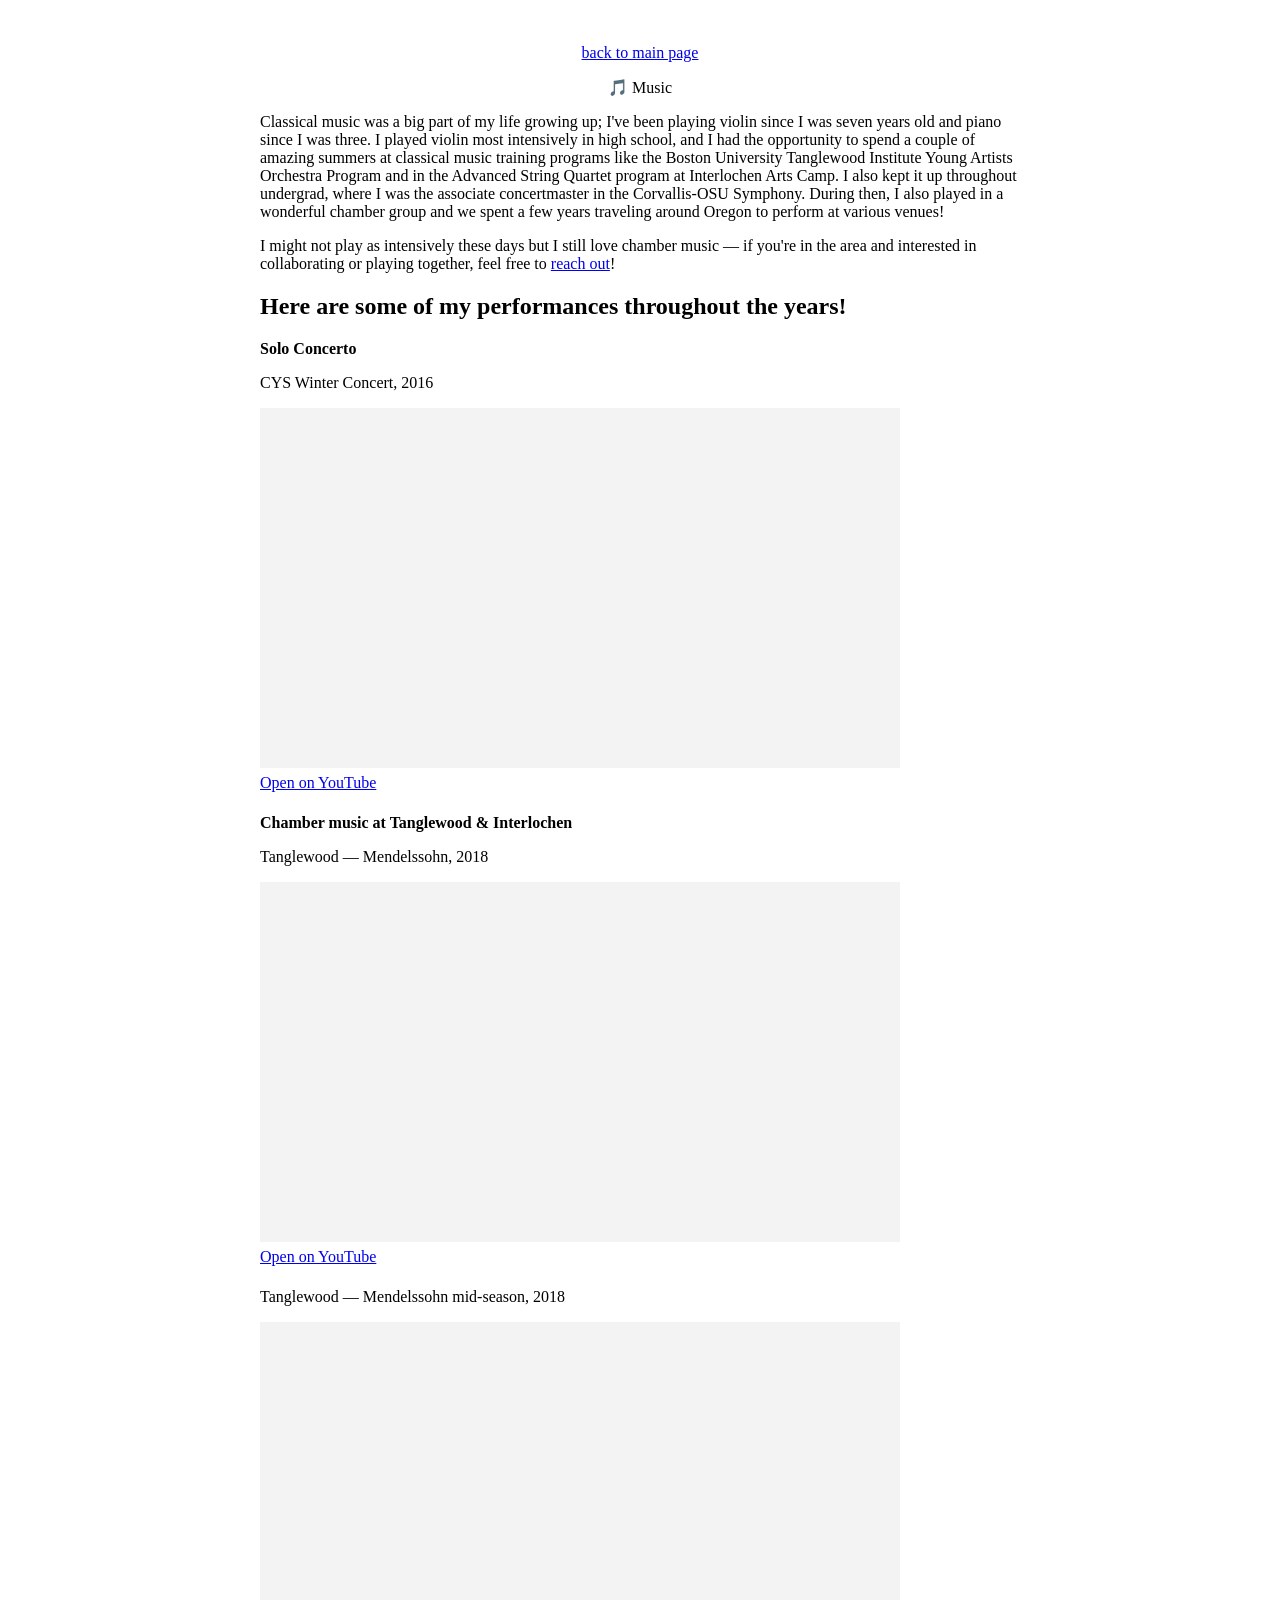
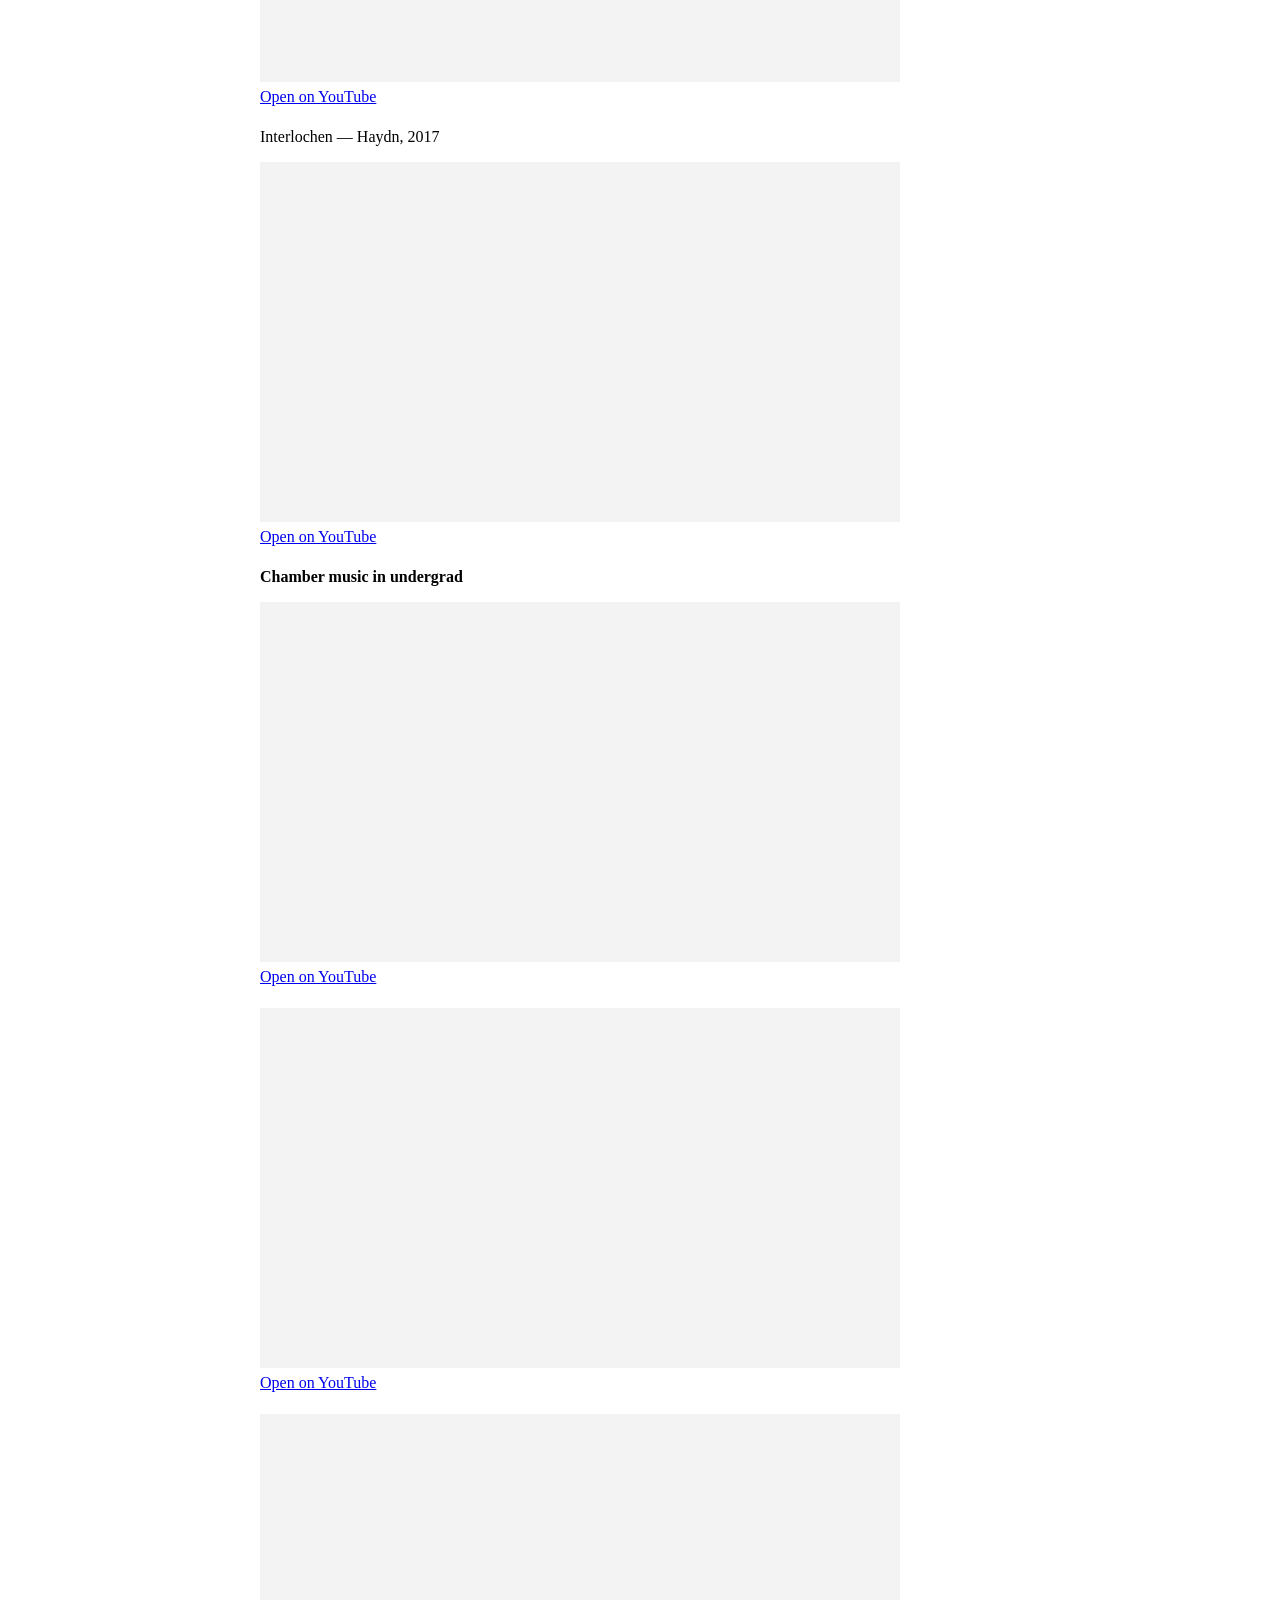
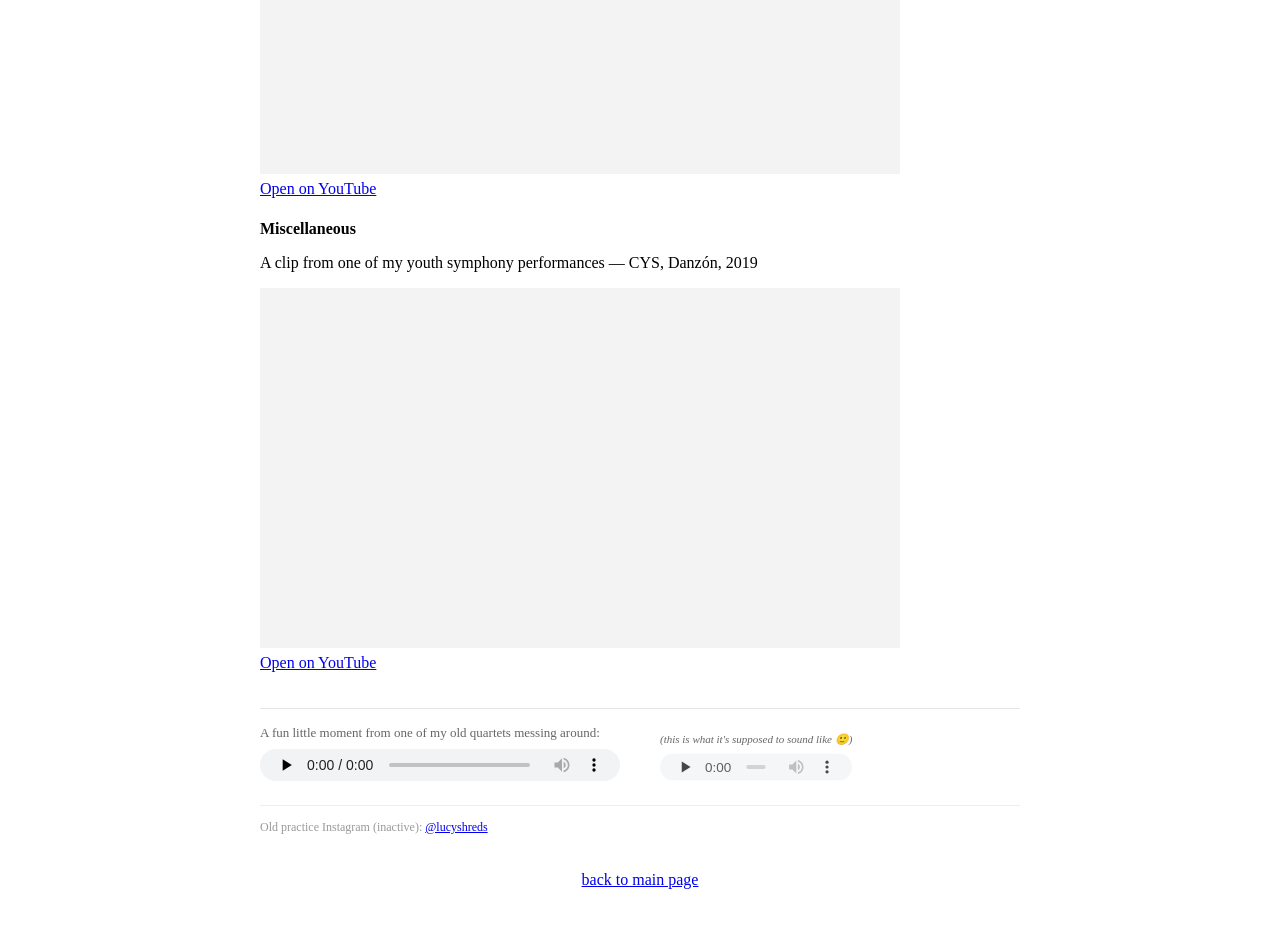
==== commit a4653b04: "specifics" ====
--- a/violin.html
+++ b/violin.html
@@ -1,6 +1,14 @@
 <!DOCTYPE HTML>
 <html lang="en">
   <head>
+    <!-- Global site tag (gtag.js) - Google Analytics -->
+    <script async src="https://www.googletagmanager.com/gtag/js?id=G-6CB0NHFKZY"></script>
+    <script>
+      window.dataLayer = window.dataLayer || [];
+      function gtag(){dataLayer.push(arguments);}
+      gtag('js', new Date());
+      gtag('config', 'G-6CB0NHFKZY');
+    </script>
     <meta http-equiv="Content-Type" content="text/html; charset=UTF-8">
     <title>Lucy Lin — Hobbies</title>
     <meta name="author" content="Lucy Lin">
@@ -101,7 +109,7 @@
                   &#127925; Music
                 </p>
                 <p>
-                  Classical music was a big part of my life growing up; I've been playing violin since I was seven years old and piano since I was three. I played violin most intensively in high school, and I had the opportunity to spend a couple of amazing summers at classical music training programs like the Boston University Tanglewood Institute and in the Advanced String Quartet program at Interlochen Arts Camp. I also kept it up throughout undergrad, where I was the associate concertmaster in the Corvallis-OSU Symphony. During then, I also played in a wonderful chamber group and we spent a few years traveling around Oregon to perform at various venues!
+                  Classical music was a big part of my life growing up; I've been playing violin since I was seven years old and piano since I was three. I played violin most intensively in high school, and I had the opportunity to spend a couple of amazing summers at classical music training programs like the Boston University Tanglewood Institute Young Artists Orchestra Program and in the Advanced String Quartet program at Interlochen Arts Camp. I also kept it up throughout undergrad, where I was the associate concertmaster in the Corvallis-OSU Symphony. During then, I also played in a wonderful chamber group and we spent a few years traveling around Oregon to perform at various venues!
                 </p>
                 <p>
                   I might not play as intensively these days but I still love chamber music &mdash; if you're in the area and interested in collaborating or playing together, feel free to <a href="mailto:lucylin@andrew.cmu.edu">reach out</a>!
